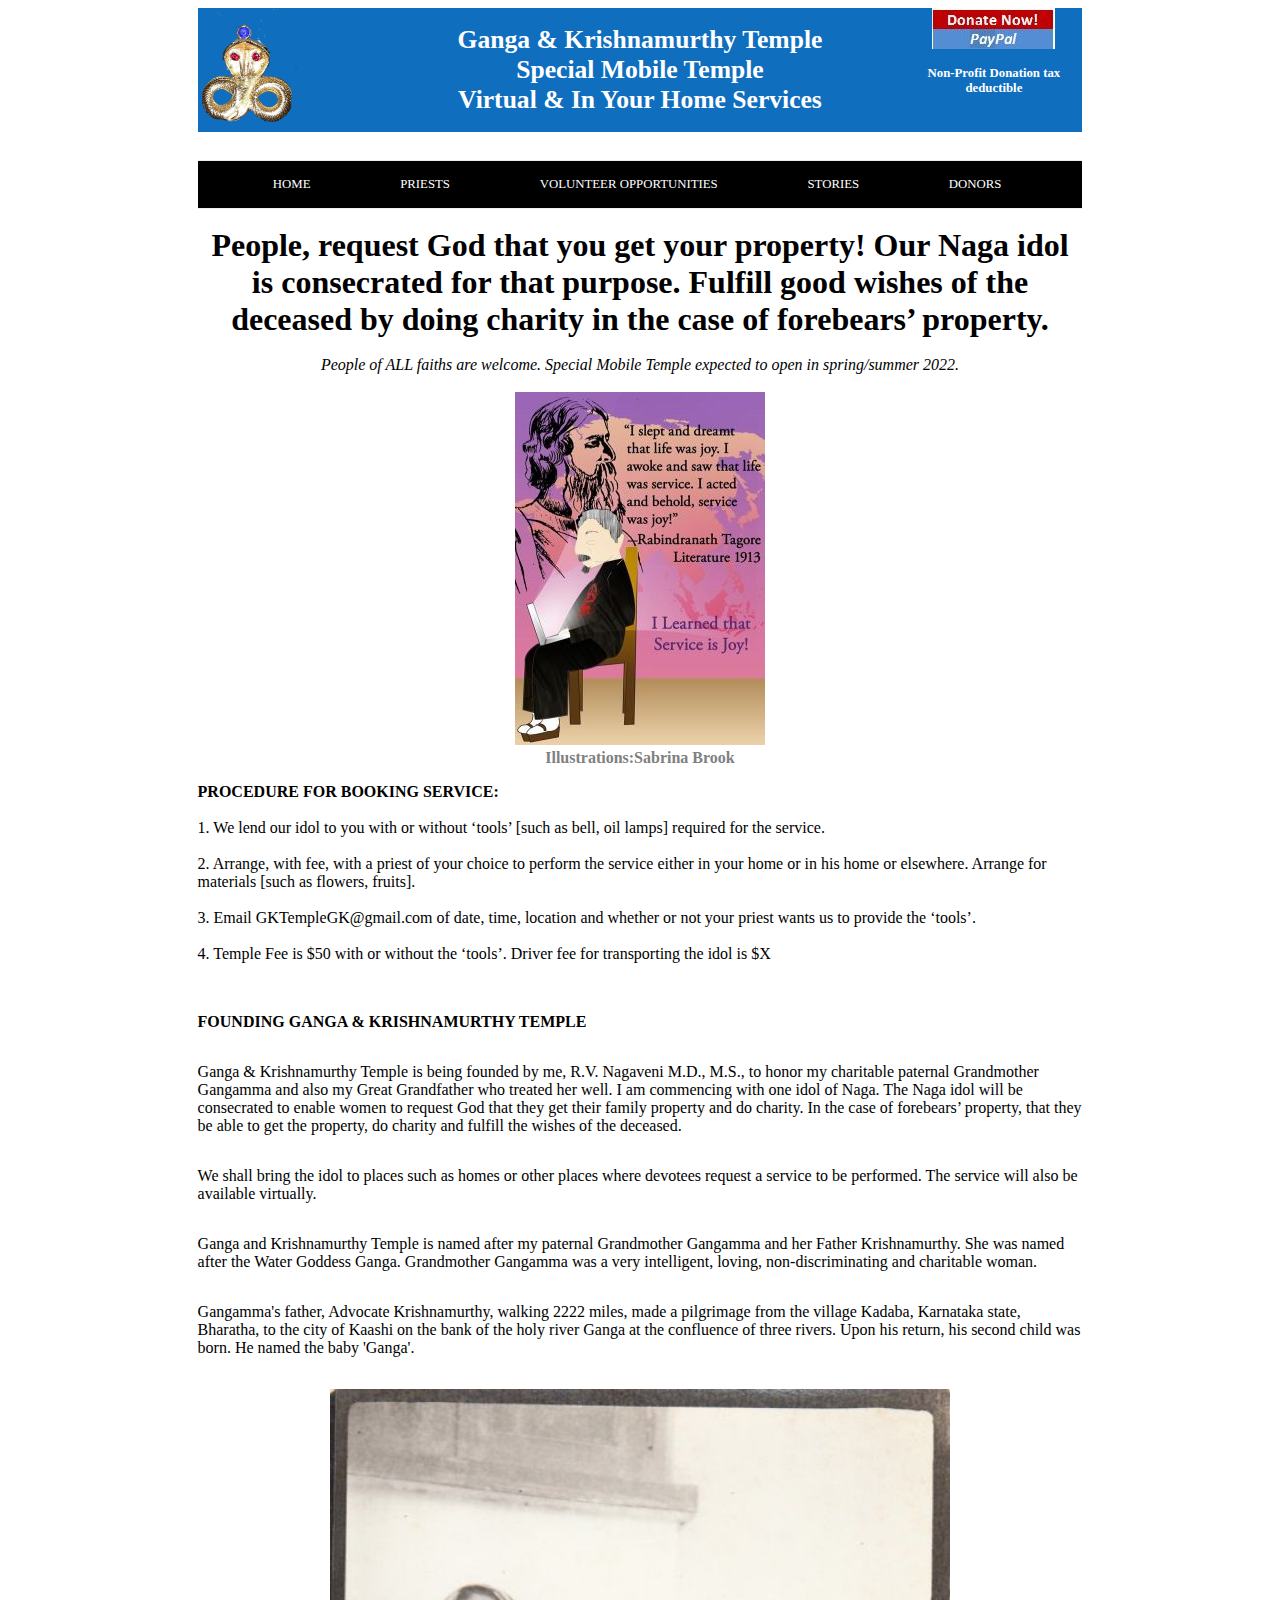
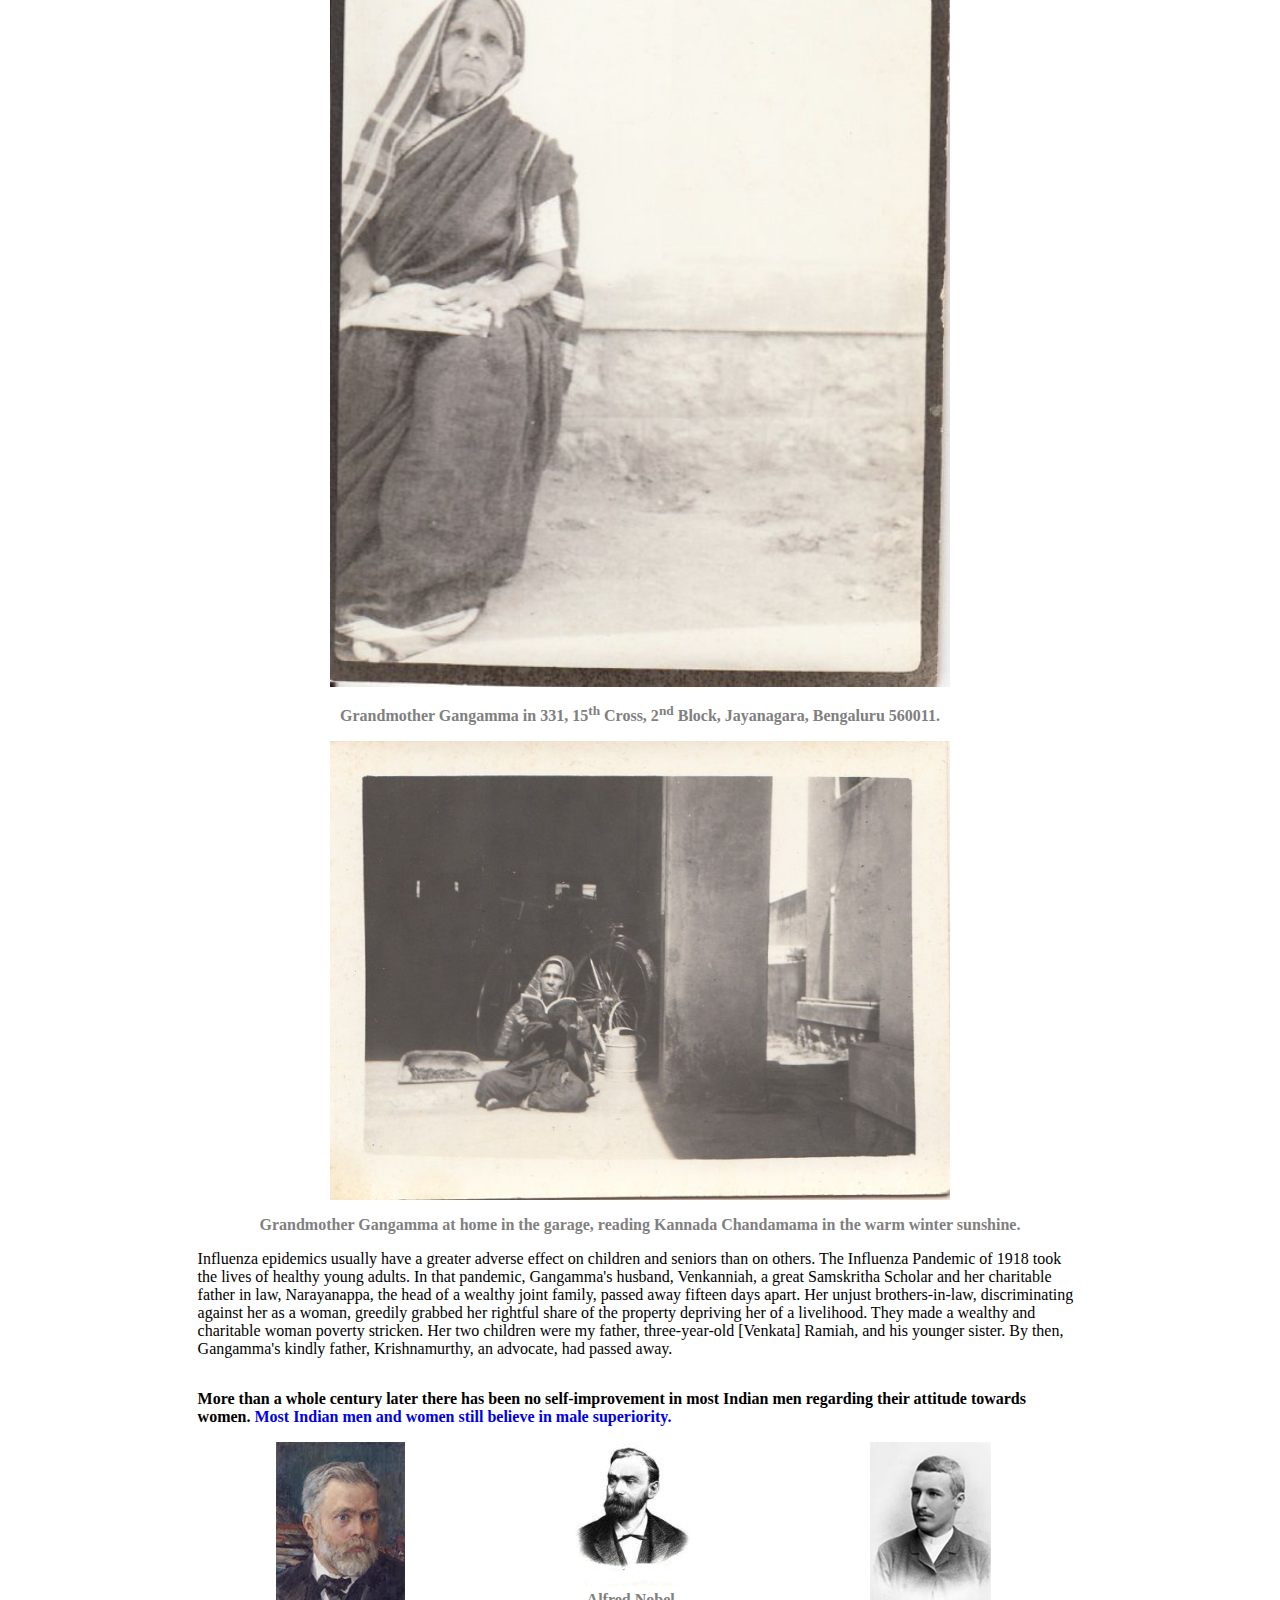
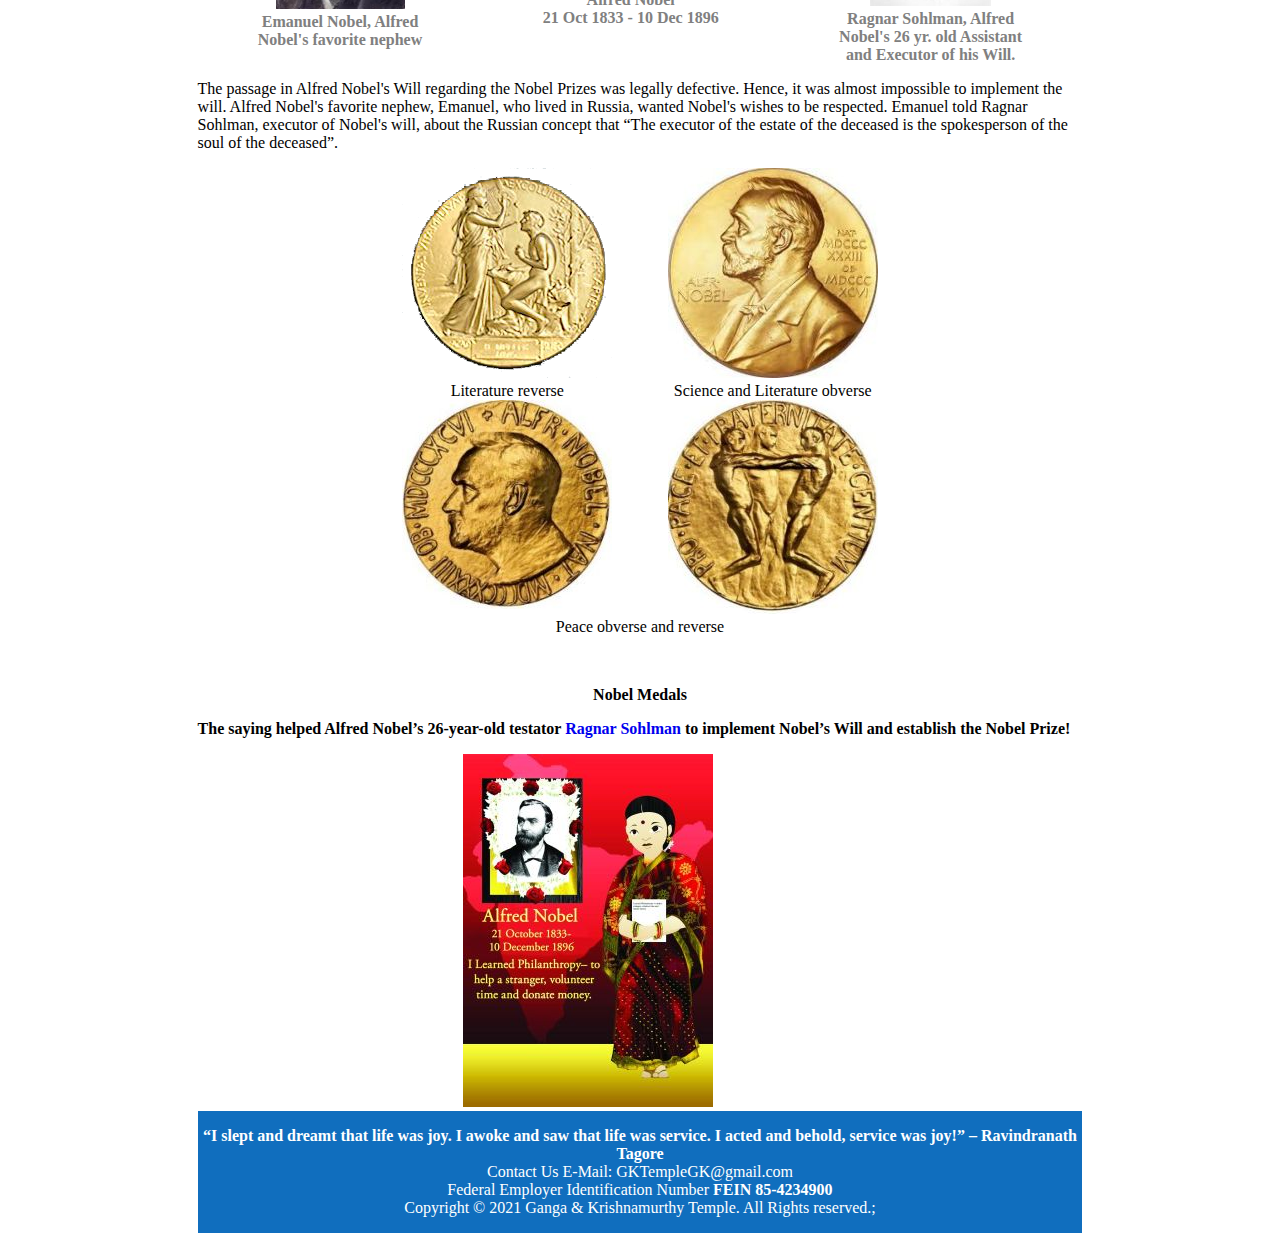
==== index.html @ 360fdb2c "first commit" ====
<?php
session_start();
include("connection.php")
include("functions.php")
$user_data= check_login($con);
?>

<!DOCTYPE html>
<html>

<head>
    <meta http-equiv="content-type" content="text/html; charset=UTF-8" />

    <link href="temple.css?v-1.4" rel="stylesheet" type="text/css">

    <title>Ganga & Krishnamurthy Temple</title>
    <style>
        textarea {
            vertical-align: top
        }

        .gray {
            color: rgb(128, 128, 128);
            font-weight: bold
        }

        .container a {
            text-decoration: none
        }
    </style>
</head>

<body>
    <header>
        <div style="flex:1"><img src="GKT Logo Nagappa Pendent-300.png" width="100"></div>
        <div style="flex:3;text-align:center">
            <h1>Ganga & Krishnamurthy Temple<br> Special Mobile Temple<br> Virtual & In Your Home Services</h1>
        </div>
        <div style="flex:1;text-align:center"><a href="https://www.paypal.com/donate?hosted_button_id=3CDS3PDWVNSJQ" target="_blank">
	  <img src="donate.jpg"></a>
            <p><b>Non-Profit Donation tax<br>
	  deductible</b></div>
	  
	 <!--<button class="btn Login">Login</button>-->
         <style>
		 <<!-- .btn{
			border: 2px solid black;
			height:30px;
			background-color: gray;
			padding: 14px 28px;
			font-size: 16px;
			
			font-weight: bold;
			cursor: pointer;-->
			
		 }</style>
    </header>
    <div class="container">

        <nav id="site-navigation" class="main-navigation" role="navigation">

            <ul class="nav-menu">

                <li><a href="index.html">Home</a></li>
                <li><a href="priests.html">Priests</a></li>
                <li><a href="volunteer.html">Volunteer Opportunities</a></li>
                <li><a href="stories.html">Stories</a></li>
                <li> <a href="donors.html">Donors</a></li>
				
            </ul>
        </nav><br>
        <h1 class="center">People, request God that you get your property! Our Naga idol is consecrated for that purpose. Fulfill good wishes of the deceased by doing charity in the case of forebears’ property.</h1><br>
        <p class="center"><em>People of ALL faiths are welcome. Special Mobile Temple expected to open in spring/summer 2022.</em><br><br>
            <div style="width:40%;margin:0 auto">
                <p class="center">
                    <img src="essay9-250.jpg">
            </div>
            <p class="center gray">Illustrations:Sabrina Brook</p>
            <!--<p><img src="callout.jpg" alt="callout" class="img-center">
                <p><b>Devotees, please fill form as much as possible and press submit.</b></p>

                <form action="temple.php" method="post">
                    <label for="legalname">Name, legal</label>
                    <input type="text" id="legalname" name="legalname" required><br>
                    <label for="email">Email address</label>
                    <input type="email" id="email" name="email"><br>
                    <label for="phone">Phone number</label>
                    <input type="text" id="phone" name="phone"><br>
                    <label for="address">Address, if in location of your choice such as your home where service is to be performed. If virtual, please write Virtual.</label>
                    <input type="text" id="address" name="address"><br>
                    <label for="date">Date you want service</label>
                    <input type="date" id="date" name="date"><br>
                    <label for="name">Name of Pooja or Abhisheka or Homa</label>
                    <select name="name" id="name">
		<option>Pooja</option>
		<option>Abhisheka</option>
		<option>Homa</option>
	</select><br>



                    <label for="gothra">Gothra [Lineage]</label>
                    <input type="text" id="gothre" name="gothre"><br>
                    <label for="star">Nakshathra [Star] </label>
                    <select name="star" id="star">
		<option>Ashwini</option>
		<option>Bharani</option>
		<option>Krithika</option>
		<option>Rohini</option>
		<option>Mrigashirsha</option>
		<option>Arudra</option>
		<option>Punarvasu</option>
		<option>Pushyami</option>
		<option>Ashlesha</option>
		<option>Makha</option>
		<option>Purva Phalguni</option>
		<option>Uttara Phalguni</option>
		<option>Hasta</option>
		<option>Chitra</option>
		<option>Swathi</option>
		<option>Vishaka</option>
		<option>Anuradha</option>
		<option>Jyeshta</option>
		<option>Moola</option>
		<option>Purvashada</option>
		<option>Uttarashada</option>
		<option>Sravana</option>
		<option>Dhanishta</option>
		<option>Shatabhisha</option>
		<option>Purvabhadra</option>
		<option>Uttarabhadra</option>
		<option>Revathi</option>
	</select><br>

                    <label for="zodiac" name="zodiac">Raashi [Zodiac sign]<br>
	<b>English&nbsp;&nbsp;&nbsp;Samskrutha&nbsp;&nbsp;&nbsp;Transliteration</b></label><br>
                    <select name="zodiac" id="zodiac">
		<option>Aries&nbsp;&nbsp;&nbsp;&nbsp;&nbsp;&nbsp;&nbsp;&nbsp;&nbsp;मेष&nbsp;&nbsp;&nbsp;&nbsp;&nbsp;&nbsp;Meṣha</option>
		<option>Taurus&nbsp;&nbsp;&nbsp;&nbsp;&nbsp;&nbsp;&nbsp;&nbsp;&nbsp;वृषभ:&nbsp;&nbsp;&nbsp;&nbsp;&nbsp;&nbsp;Vṛṣabhaḥ</option>
		<option>Gemini&nbsp;&nbsp;&nbsp;&nbsp;&nbsp;&nbsp;मिथुन:&nbsp;&nbsp;&nbsp;&nbsp;&nbsp;&nbsp;Mithunaḥ</option>
		<option>Cancer&nbsp;&nbsp;&nbsp;&nbsp;&nbsp;&nbsp;कर्क:&nbsp;&nbsp;&nbsp;&nbsp;&nbsp;&nbsp;Karkaḥ</option>
		<option>Leo&nbsp;&nbsp;&nbsp;&nbsp;&nbsp;&nbsp;&nbsp;&nbsp;&nbsp;सिंह:&nbsp;&nbsp;&nbsp;&nbsp;&nbsp;&nbsp;Siṁhaḥ</option>
		<option>Virgo&nbsp;&nbsp;&nbsp;&nbsp;&nbsp;&nbsp;&nbsp;&nbsp;&nbsp;कन्या&nbsp;&nbsp;&nbsp;&nbsp;&nbsp;&nbsp;Kanyā</option>
		<option>Libra&nbsp;&nbsp;&nbsp;&nbsp;&nbsp;&nbsp;&nbsp;&nbsp;&nbsp;तुला&nbsp;&nbsp;&nbsp;&nbsp;&nbsp;&nbsp;Tulā</option>
		<option>Scorpio&nbsp;&nbsp;&nbsp;&nbsp;&nbsp;&nbsp;&nbsp;&nbsp;&nbsp;कन्या&nbsp;&nbsp;&nbsp;&nbsp;&nbsp;&nbsp;Vṛścikaḥ</option>
		<option>Saggitarius&nbsp;&nbsp;&nbsp;&nbsp;&nbsp;&nbsp;धनु:&nbsp;&nbsp;&nbsp;&nbsp;&nbsp;&nbsp;Dhanuḥ</option>
		<option>Capricorn&nbsp;&nbsp;&nbsp;&nbsp;&nbsp;&nbsp;मकर:&nbsp;&nbsp;&nbsp;&nbsp;&nbsp;&nbsp;Makaraḥ</option>
		<option>Aquarius&nbsp;&nbsp;&nbsp;&nbsp;&nbsp;&nbsp;कुम्भ:&nbsp;&nbsp;&nbsp;&nbsp;&nbsp;&nbsp;Kumbhaḥ</option>
		<option>Pisces&nbsp;&nbsp;&nbsp;&nbsp;&nbsp;&nbsp;&nbsp;&nbsp;&nbsp;मीन:&nbsp;&nbsp;&nbsp;&nbsp;&nbsp;&nbsp;Mīnaḥ</option>
	</select><br>

                    <label for="namewanted">Name as you want in service</label>
                    <input type="text" id="namewanted" name="namewanted"><br>
                    <label for="comment">Comments</label>
                    <textarea id="comment" name="comment" rows="4" cols="100">
	</textarea><br>
                    <input type="submit" value="submit">
                </form>-->
				<p><b>PROCEDURE FOR BOOKING SERVICE: </b><br><br>
				1.	We lend our idol to you with or without ‘tools’ [such as bell, oil lamps] required for the service.<br><br>
				2.	Arrange, with fee, with a priest of your choice to perform the service either in your home or in his home or elsewhere. Arrange for <t><t>materials [such as flowers, fruits].</t></t><br><br>
				3.	Email GKTempleGK@gmail.com of date, time, location and whether or not your priest wants us to provide the ‘tools’. <br><br>
				4.	Temple Fee is $50 with or without the ‘tools’. Driver fee for transporting the idol is $X <br><br></p>
				<p><b>FOUNDING GANGA & KRISHNAMURTHY TEMPLE</b><br>
				<p>Ganga & Krishnamurthy Temple is being founded by me, R.V. Nagaveni M.D., M.S., to honor my charitable paternal Grandmother Gangamma and also my Great Grandfather who treated her well. I am commencing with one idol of Naga. The Naga idol
                    will be consecrated to enable women to request God that they get their family property and do charity. In the case of forebears’ property, that they be able to get the property, do charity and fulfill the wishes of the deceased.
                    <p>We shall bring the idol to places such as homes or other places where devotees request a service to be performed. The service will also be available virtually.
                          <p>Ganga and Krishnamurthy Temple is named after my paternal Grandmother Gangamma and her Father Krishnamurthy. She was named after the Water Goddess Ganga. Grandmother Gangamma was a very intelligent, loving, non-discriminating
                                    and charitable woman.
                                    <p>Gangamma's father, Advocate Krishnamurthy, walking 2222 miles, made a pilgrimage from the village Kadaba, Karnataka state, Bharatha, to the city of Kaashi on the bank of the holy river Ganga at the confluence of three
                                        rivers. Upon his return, his second child was born. He named the baby 'Ganga'.
                                        <p><img src="grandmother.jpg" class="img-center">
                                            <p class="center gray">Grandmother Gangamma in 331, 15<sup>th</sup> Cross, 2<sup>nd</sup> Block, Jayanagara, Bengaluru 560011.
                                                <p><img src="grandmothersitting.jpg" class="img-center">
                                                    <p class="center gray">Grandmother Gangamma at home in the garage, reading Kannada Chandamama in the warm winter sunshine.</p>
                                                    <p>Influenza epidemics usually have a greater adverse effect on children and seniors than on others. The Influenza Pandemic of 1918 took the lives of healthy young adults. In that pandemic, Gangamma's husband,
                                                        Venkanniah, a great Samskritha Scholar and her charitable father in law, Narayanappa, the head of a wealthy joint family, passed away fifteen days apart. Her unjust brothers-in-law, discriminating
                                                        against her as a woman, greedily grabbed her rightful share of the property depriving her of a livelihood. They made a wealthy and charitable woman poverty stricken. Her two children were my father,
                                                        three-year-old [Venkata] Ramiah, and his younger sister. By then, Gangamma's kindly father, Krishnamurthy, an advocate, had passed away.
                                                        <p><b>More than a whole century later there has been no self-improvement in most Indian men regarding their attitude towards women. <a href="#">Most Indian men and women still believe in male superiority.</a> </b>
                                                            <div class="flex">
                                                                <div class="center gray"><img src="emanualnobel.jpg"><br><b>Emanuel Nobel, Alfred<br>Nobel's favorite nephew</b></div>
                                                                <div class="center gray"><img src="alfred1.jpg"><br>
                                                                    <b>Alfred Nobel<br> 
21 Oct 1833 - 10 Dec 1896</b></div>
                                                                <div class="center gray"><img src="sohlman.jpg"><br><b>Ragnar Sohlman, Alfred<br>Nobel's 26 yr. old Assistant<br> and Executor of his Will.</b>
                                                                </div>
                                                            </div>
                                                            <p>The passage in Alfred Nobel's Will regarding the Nobel Prizes was legally defective. Hence, it was almost impossible to implement the will. Alfred Nobel's favorite nephew, Emanuel, who lived
                                                                in Russia, wanted Nobel's wishes to be respected. Emanuel told Ragnar Sohlman, executor of Nobel's will, about the Russian concept that “The executor of the estate of the deceased is the
                                                                spokesperson of the soul of the deceased”.
                                                                <div class="flex" style="justify-content:center;width:60%;margin:0 auto">
                                                                    <div class="center" style="flex:1"><img src="emblem1.png"><br>Literature reverse </div>
                                                                    <div class="center" style="flex:1"><img src="emblem2.jpg"><br>Science and Literature obverse </div>
                                                                </div>
                                                                <div class="flex" style="justify-content:center;width:60%;margin:0 auto">
                                                                    <div class="center" style="flex:1"><img src="emblem3.jpg"></div>
                                                                    <div class="center" style="flex:1"><img src="emblem4.jpg"></div>
                                                                </div>
                                                                <p class="center">Peace obverse and reverse</p>
                                                                <p>&nbsp;</p>
                                                                <p class="center"><b>Nobel Medals</b>
                                                                    <p><b>The saying helped Alfred Nobel’s 26-year-old testator <a href="emanual.html">Ragnar Sohlman</a> to implement Nobel’s Will and establish the Nobel Prize!</b></p>
																	<div style="width:40%;margin:0 auto">
																	<img src="essay12-250.jpg">
																	</div>

                                                                    <footer>
                                                                        <p><b>“I slept and dreamt that life was joy. I awoke and saw that life was service. I acted and behold, service was joy!” – Ravindranath Tagore</b><br> Contact Us E-Mail: GKTempleGK@gmail.com<br> Federal Employer Identification Number <b>FEIN 85-4234900</b><br> Copyright © 2021 Ganga & Krishnamurthy
                                                                            Temple. All Rights reserved.;
    </div>
    </footer>
    </div>
</body>

</html>
---- temple.css ----
/* Feb 5, 2021 */

header {
    display: flex;
    /*display flex */
    justify-content: space-between;
    background: rgb(16, 110, 190);
    color: white;
    width: 70%;
    margin: 0 auto;
}

header h1 {
    /*color: rgb(0,0,254);*/
    color: #fff;
    font-size: 2vw;
}

header p {
    /*color: rgb(0,0,254);*/
    color: #fff;
    font-size: 1vw;
}

nav {
    text-align: center
}

footer p {
    color: #fff
}

footer {
    text-align: center;
    background: rgb(16, 110, 190);
}

.container {
    width: 70%;
    margin: 0 auto;
    display: flex;
    flex-direction: column
}

.img-center {
    width: 70%;
    margin: 0 auto;
    display: block;
}

.center {
    margin: 0 auto;
    display: block;
    text-align: center
}

.flex {
    display: flex;
    justify-content: center
}

.flex-column {
    display: flex;
    flex-direction: column
}

.kannada {
    color: rgb(0, 176, 240)
}

.drop_menu {
    background: #000;
    padding: 0;
    margin: 0;
    list-style-type: none;
    height: 50px;
}

.main-navigation ul.nav-menu,
.main-navigation div.nav-menu>ul {
    border-bottom: 1px solid #ededed;
    border-top: 1px solid #ededed;
    display: inline-block !important;
    text-align: center;
    width: 100%;
    /*background;black !important;
		color:white !important;*/
}

.main-navigation ul {
    margin: 0;
    text-indent: 0;
    /*background:black;*/
}

.main-navigation li a,
.main-navigation li {
    display: inline-block;
    text-decoration: none;
    font-size: 1vw;
}

.main-navigation li a {
    border-bottom: 0;
    color: #6a6a6a;
    /*color:white;*/
    line-height: 3.692307692;
    text-transform: uppercase;
    white-space: nowrap;
}

.main-navigation li a:hover {
    color: #000;
    color: #6a6a6s;
}

.main-navigation li {
    margin: 0 40px 0 0;
    margin: 0 2.857142857rem 0 0;
    position: relative;
}

.main-navigation li ul {
    display: none;
    margin: 0;
    padding: 0;
    position: absolute;
    top: 100%;
    z-index: 1;
}

.main-navigation li ul ul {
    top: 0;
    left: 100%;
}

.main-navigation ul li:hover>ul {
    border-left: 0;
    display: block;
}

.main-navigation li ul li a {
    background: #efefef;
    border-bottom: 1px solid #ededed;
    display: block;
    font-size: 11px;
    font-size: 0.785714286rem;
    line-height: 2.181818182;
    padding: 8px 10px;
    padding: 0.571428571rem 0.714285714rem;
    width: 180px;
    width: 12.85714286rem;
    white-space: normal;
}

.main-navigation li ul li a:hover {
    background: #e3e3e3;
    color: #444;
}

.main-navigation .current-menu-item>a,
.main-navigation .current-menu-ancestor>a,
.main-navigation .current_page_item>a,
.main-navigation .current_page_ancestor>a {
    color: #636363;
    font-weight: bold;
}

.menu-toggle {
    display: none;
}

.main-navigation {
    margin-top: 24px;
    margin-top: 1.714285714rem;
    text-align: center;
}

.main-navigation li {
    /*margin-top: 24px;*/
    /*margin-top: 1.714285714rem;*/
    font-size: 12px;
    font-size: 0.857142857rem;
    line-height: 1.42857143;
}

.main-navigation a {
    /*color: #5e5e5e;*/
    color: green;
    margin-left: 40px;
}

.main-navigation a:hover {
    color: #21759b;
}

.nav-menu {
    background: black;
    padding: 0px
}

.nav-menu li a {
    color: white;
    font-size: 1vw;
}

.nav-menu li ul li a {
    color: black
}

@media screen and (max-width:1000px) {
    .main-navigation li a,
    .main-navigation li {
        display: inline-block;
        text-decoration: none;
        font-size: .75vw;
    }
}
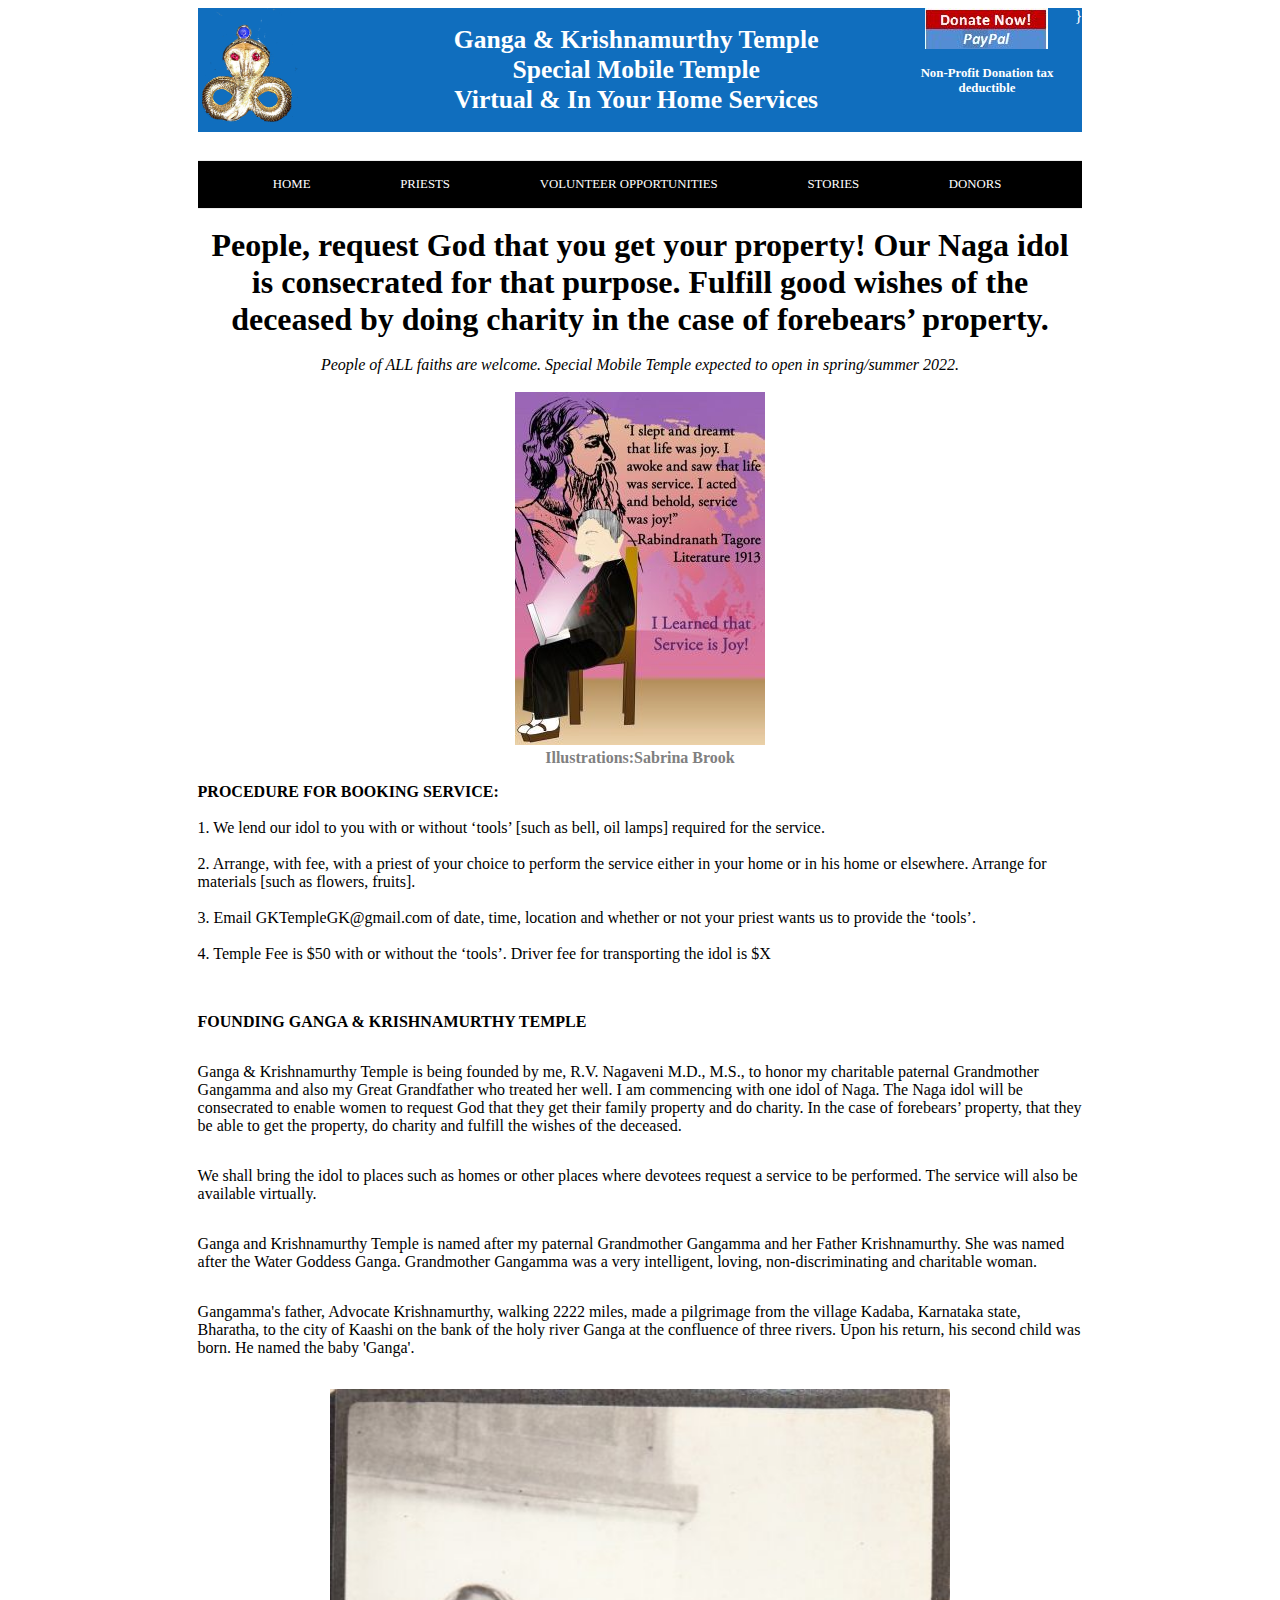
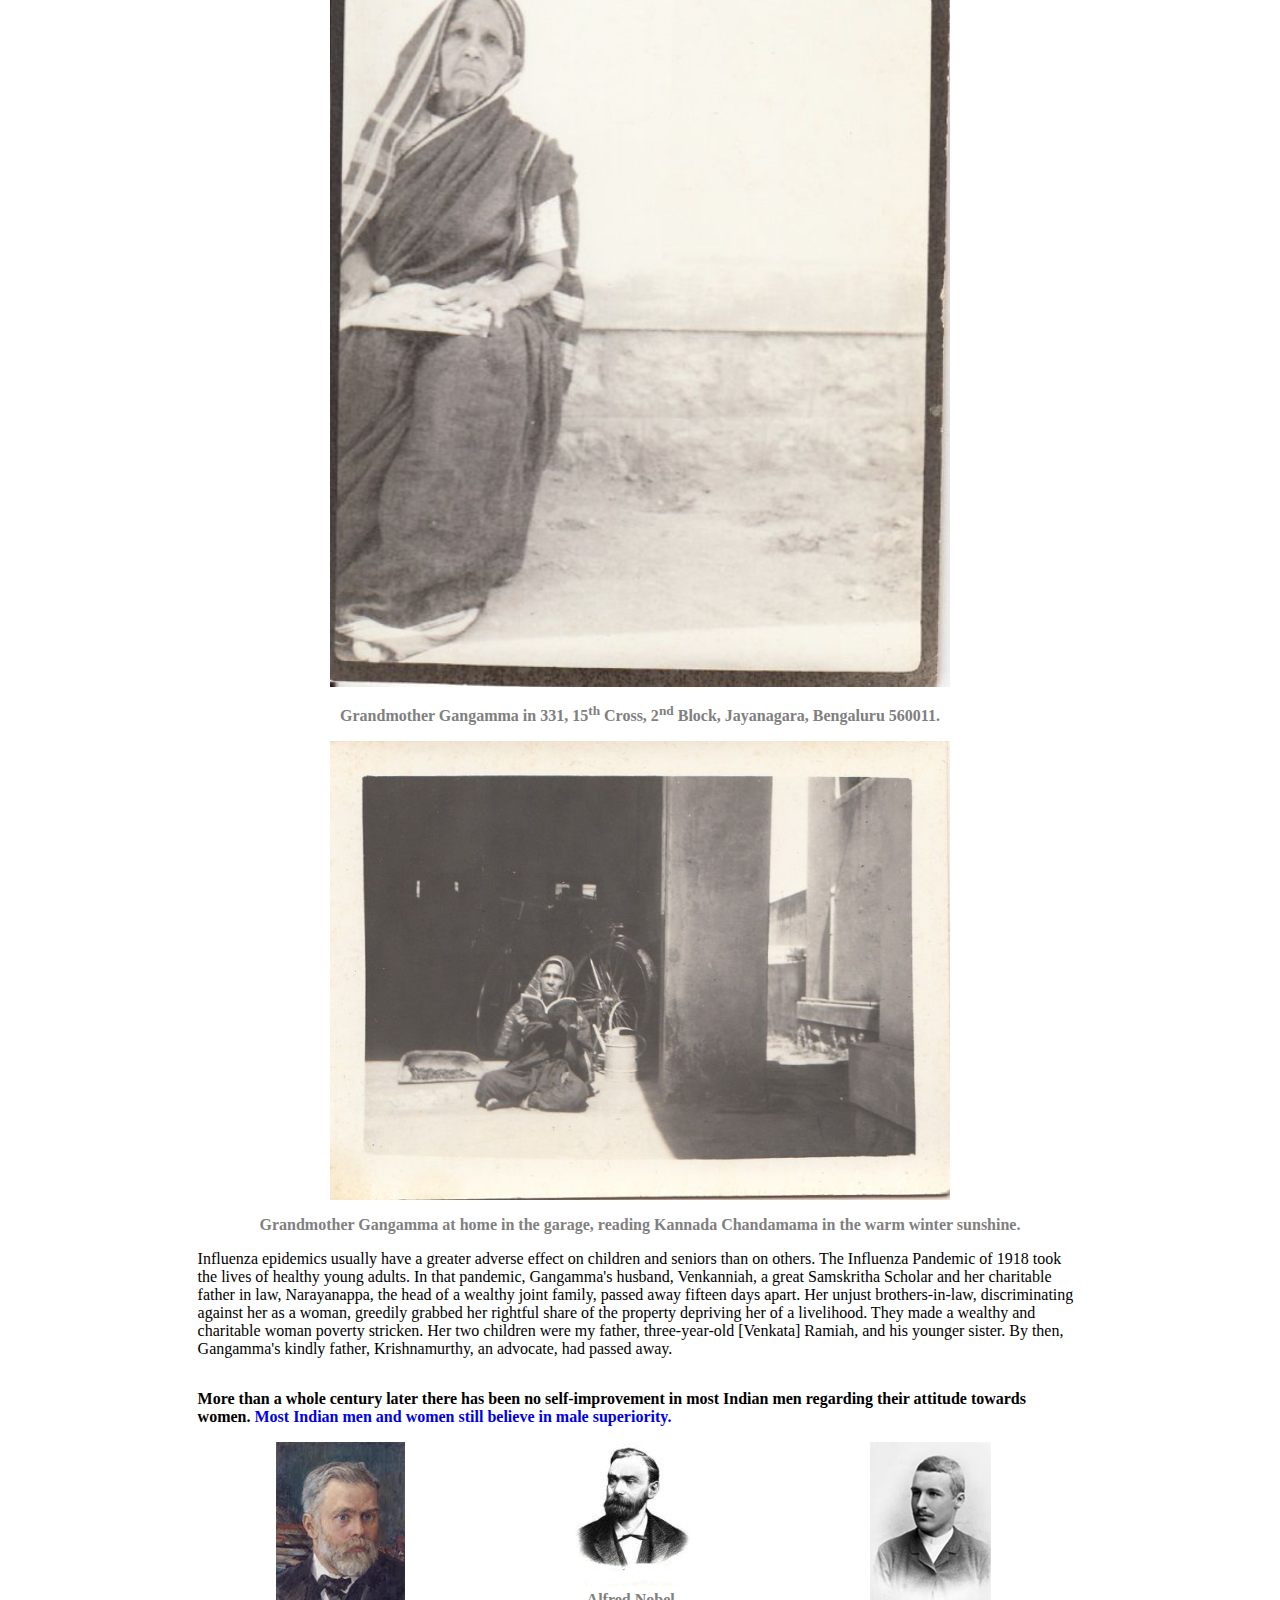
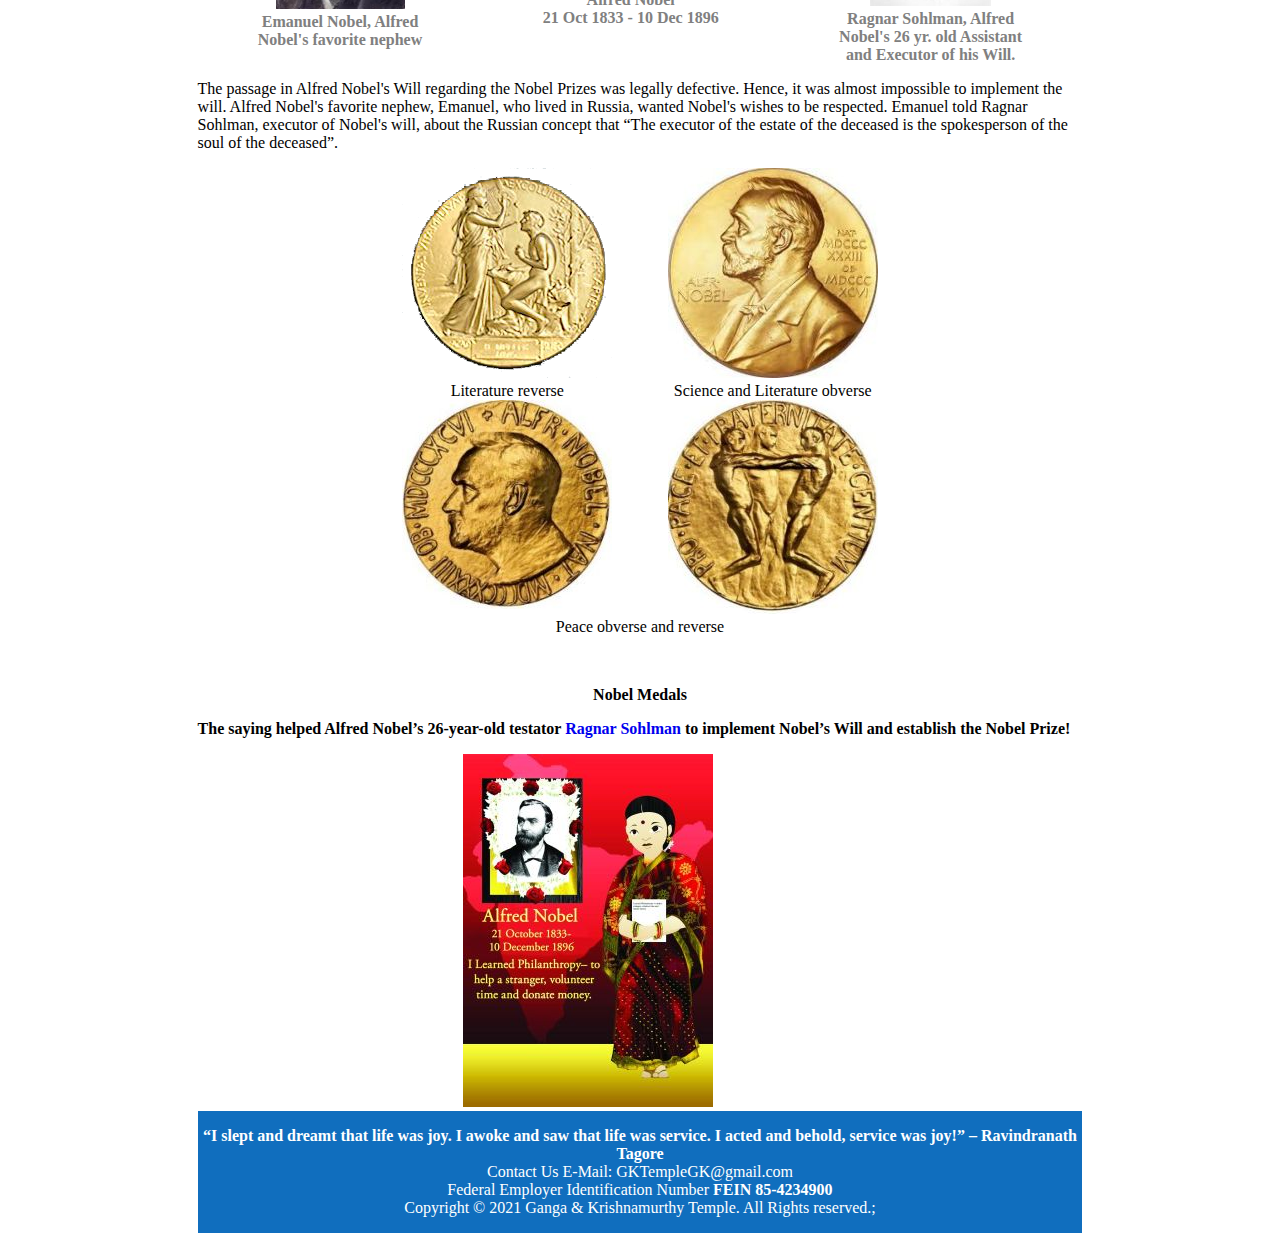
==== commit 60391902: "commit to modify links" ====
--- a/index.html
+++ b/index.html
@@ -1,10 +1,3 @@
-<?php
-session_start();
-include("connection.php")
-include("functions.php")
-$user_data= check_login($con);
-?>
-
 <!DOCTYPE html>
 <html>
 
@@ -41,18 +34,9 @@
             <p><b>Non-Profit Donation tax<br>
 	  deductible</b></div>
 	  
-	 <!--<button class="btn Login">Login</button>-->
-         <style>
-		 <<!-- .btn{
-			border: 2px solid black;
-			height:30px;
-			background-color: gray;
-			padding: 14px 28px;
-			font-size: 16px;
-			
-			font-weight: bold;
-			cursor: pointer;-->
-			
+	 
+
+		 
 		 }</style>
     </header>
     <div class="container">
@@ -76,86 +60,7 @@
                     <img src="essay9-250.jpg">
             </div>
             <p class="center gray">Illustrations:Sabrina Brook</p>
-            <!--<p><img src="callout.jpg" alt="callout" class="img-center">
-                <p><b>Devotees, please fill form as much as possible and press submit.</b></p>
-
-                <form action="temple.php" method="post">
-                    <label for="legalname">Name, legal</label>
-                    <input type="text" id="legalname" name="legalname" required><br>
-                    <label for="email">Email address</label>
-                    <input type="email" id="email" name="email"><br>
-                    <label for="phone">Phone number</label>
-                    <input type="text" id="phone" name="phone"><br>
-                    <label for="address">Address, if in location of your choice such as your home where service is to be performed. If virtual, please write Virtual.</label>
-                    <input type="text" id="address" name="address"><br>
-                    <label for="date">Date you want service</label>
-                    <input type="date" id="date" name="date"><br>
-                    <label for="name">Name of Pooja or Abhisheka or Homa</label>
-                    <select name="name" id="name">
-		<option>Pooja</option>
-		<option>Abhisheka</option>
-		<option>Homa</option>
-	</select><br>
-
-
-
-                    <label for="gothra">Gothra [Lineage]</label>
-                    <input type="text" id="gothre" name="gothre"><br>
-                    <label for="star">Nakshathra [Star] </label>
-                    <select name="star" id="star">
-		<option>Ashwini</option>
-		<option>Bharani</option>
-		<option>Krithika</option>
-		<option>Rohini</option>
-		<option>Mrigashirsha</option>
-		<option>Arudra</option>
-		<option>Punarvasu</option>
-		<option>Pushyami</option>
-		<option>Ashlesha</option>
-		<option>Makha</option>
-		<option>Purva Phalguni</option>
-		<option>Uttara Phalguni</option>
-		<option>Hasta</option>
-		<option>Chitra</option>
-		<option>Swathi</option>
-		<option>Vishaka</option>
-		<option>Anuradha</option>
-		<option>Jyeshta</option>
-		<option>Moola</option>
-		<option>Purvashada</option>
-		<option>Uttarashada</option>
-		<option>Sravana</option>
-		<option>Dhanishta</option>
-		<option>Shatabhisha</option>
-		<option>Purvabhadra</option>
-		<option>Uttarabhadra</option>
-		<option>Revathi</option>
-	</select><br>
-
-                    <label for="zodiac" name="zodiac">Raashi [Zodiac sign]<br>
-	<b>English&nbsp;&nbsp;&nbsp;Samskrutha&nbsp;&nbsp;&nbsp;Transliteration</b></label><br>
-                    <select name="zodiac" id="zodiac">
-		<option>Aries&nbsp;&nbsp;&nbsp;&nbsp;&nbsp;&nbsp;&nbsp;&nbsp;&nbsp;मेष&nbsp;&nbsp;&nbsp;&nbsp;&nbsp;&nbsp;Meṣha</option>
-		<option>Taurus&nbsp;&nbsp;&nbsp;&nbsp;&nbsp;&nbsp;&nbsp;&nbsp;&nbsp;वृषभ:&nbsp;&nbsp;&nbsp;&nbsp;&nbsp;&nbsp;Vṛṣabhaḥ</option>
-		<option>Gemini&nbsp;&nbsp;&nbsp;&nbsp;&nbsp;&nbsp;मिथुन:&nbsp;&nbsp;&nbsp;&nbsp;&nbsp;&nbsp;Mithunaḥ</option>
-		<option>Cancer&nbsp;&nbsp;&nbsp;&nbsp;&nbsp;&nbsp;कर्क:&nbsp;&nbsp;&nbsp;&nbsp;&nbsp;&nbsp;Karkaḥ</option>
-		<option>Leo&nbsp;&nbsp;&nbsp;&nbsp;&nbsp;&nbsp;&nbsp;&nbsp;&nbsp;सिंह:&nbsp;&nbsp;&nbsp;&nbsp;&nbsp;&nbsp;Siṁhaḥ</option>
-		<option>Virgo&nbsp;&nbsp;&nbsp;&nbsp;&nbsp;&nbsp;&nbsp;&nbsp;&nbsp;कन्या&nbsp;&nbsp;&nbsp;&nbsp;&nbsp;&nbsp;Kanyā</option>
-		<option>Libra&nbsp;&nbsp;&nbsp;&nbsp;&nbsp;&nbsp;&nbsp;&nbsp;&nbsp;तुला&nbsp;&nbsp;&nbsp;&nbsp;&nbsp;&nbsp;Tulā</option>
-		<option>Scorpio&nbsp;&nbsp;&nbsp;&nbsp;&nbsp;&nbsp;&nbsp;&nbsp;&nbsp;कन्या&nbsp;&nbsp;&nbsp;&nbsp;&nbsp;&nbsp;Vṛścikaḥ</option>
-		<option>Saggitarius&nbsp;&nbsp;&nbsp;&nbsp;&nbsp;&nbsp;धनु:&nbsp;&nbsp;&nbsp;&nbsp;&nbsp;&nbsp;Dhanuḥ</option>
-		<option>Capricorn&nbsp;&nbsp;&nbsp;&nbsp;&nbsp;&nbsp;मकर:&nbsp;&nbsp;&nbsp;&nbsp;&nbsp;&nbsp;Makaraḥ</option>
-		<option>Aquarius&nbsp;&nbsp;&nbsp;&nbsp;&nbsp;&nbsp;कुम्भ:&nbsp;&nbsp;&nbsp;&nbsp;&nbsp;&nbsp;Kumbhaḥ</option>
-		<option>Pisces&nbsp;&nbsp;&nbsp;&nbsp;&nbsp;&nbsp;&nbsp;&nbsp;&nbsp;मीन:&nbsp;&nbsp;&nbsp;&nbsp;&nbsp;&nbsp;Mīnaḥ</option>
-	</select><br>
-
-                    <label for="namewanted">Name as you want in service</label>
-                    <input type="text" id="namewanted" name="namewanted"><br>
-                    <label for="comment">Comments</label>
-                    <textarea id="comment" name="comment" rows="4" cols="100">
-	</textarea><br>
-                    <input type="submit" value="submit">
-                </form>-->
+            
 				<p><b>PROCEDURE FOR BOOKING SERVICE: </b><br><br>
 				1.	We lend our idol to you with or without ‘tools’ [such as bell, oil lamps] required for the service.<br><br>
 				2.	Arrange, with fee, with a priest of your choice to perform the service either in your home or in his home or elsewhere. Arrange for <t><t>materials [such as flowers, fruits].</t></t><br><br>
@@ -177,7 +82,7 @@
                                                         Venkanniah, a great Samskritha Scholar and her charitable father in law, Narayanappa, the head of a wealthy joint family, passed away fifteen days apart. Her unjust brothers-in-law, discriminating
                                                         against her as a woman, greedily grabbed her rightful share of the property depriving her of a livelihood. They made a wealthy and charitable woman poverty stricken. Her two children were my father,
                                                         three-year-old [Venkata] Ramiah, and his younger sister. By then, Gangamma's kindly father, Krishnamurthy, an advocate, had passed away.
-                                                        <p><b>More than a whole century later there has been no self-improvement in most Indian men regarding their attitude towards women. <a href="#">Most Indian men and women still believe in male superiority.</a> </b>
+                                                        <p><b>More than a whole century later there has been no self-improvement in most Indian men regarding their attitude towards women. <a href="index.html">Most Indian men and women still believe in male superiority.</a> </b>
                                                             <div class="flex">
                                                                 <div class="center gray"><img src="emanualnobel.jpg"><br><b>Emanuel Nobel, Alfred<br>Nobel's favorite nephew</b></div>
                                                                 <div class="center gray"><img src="alfred1.jpg"><br>
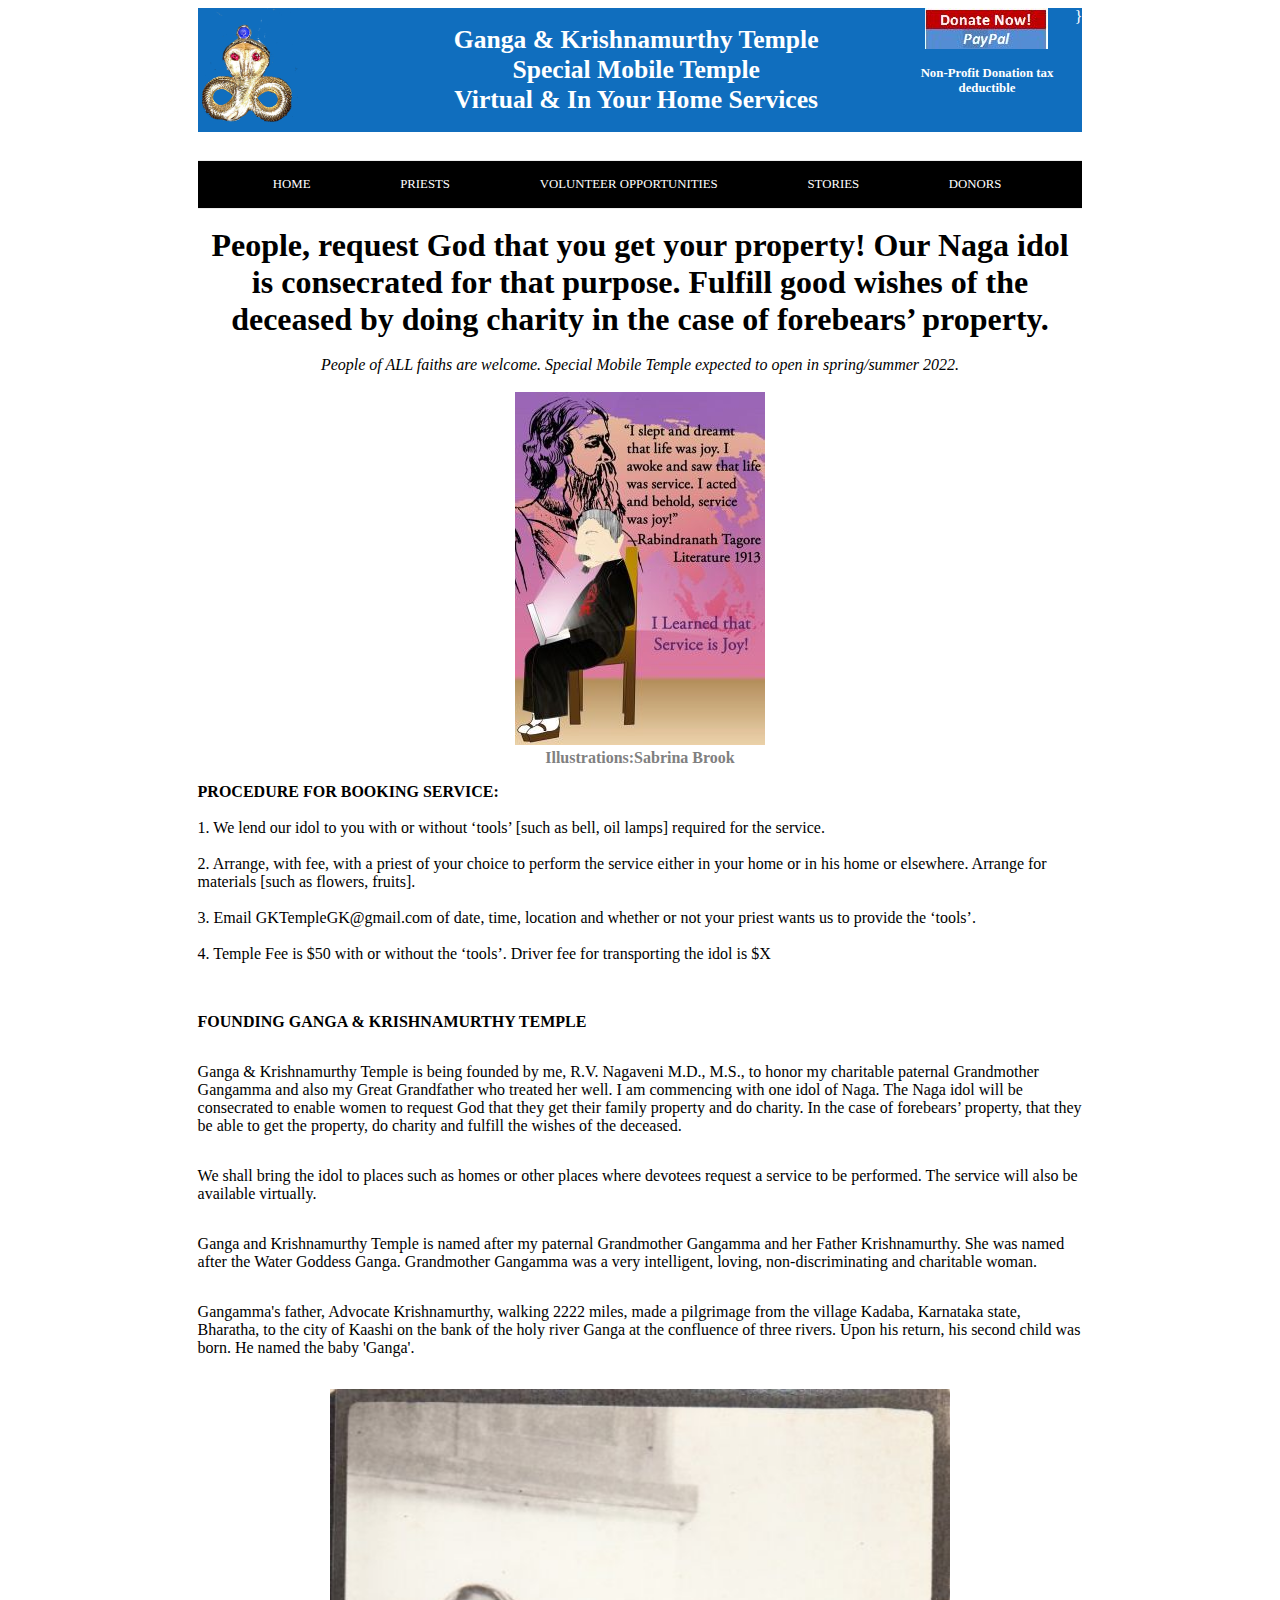
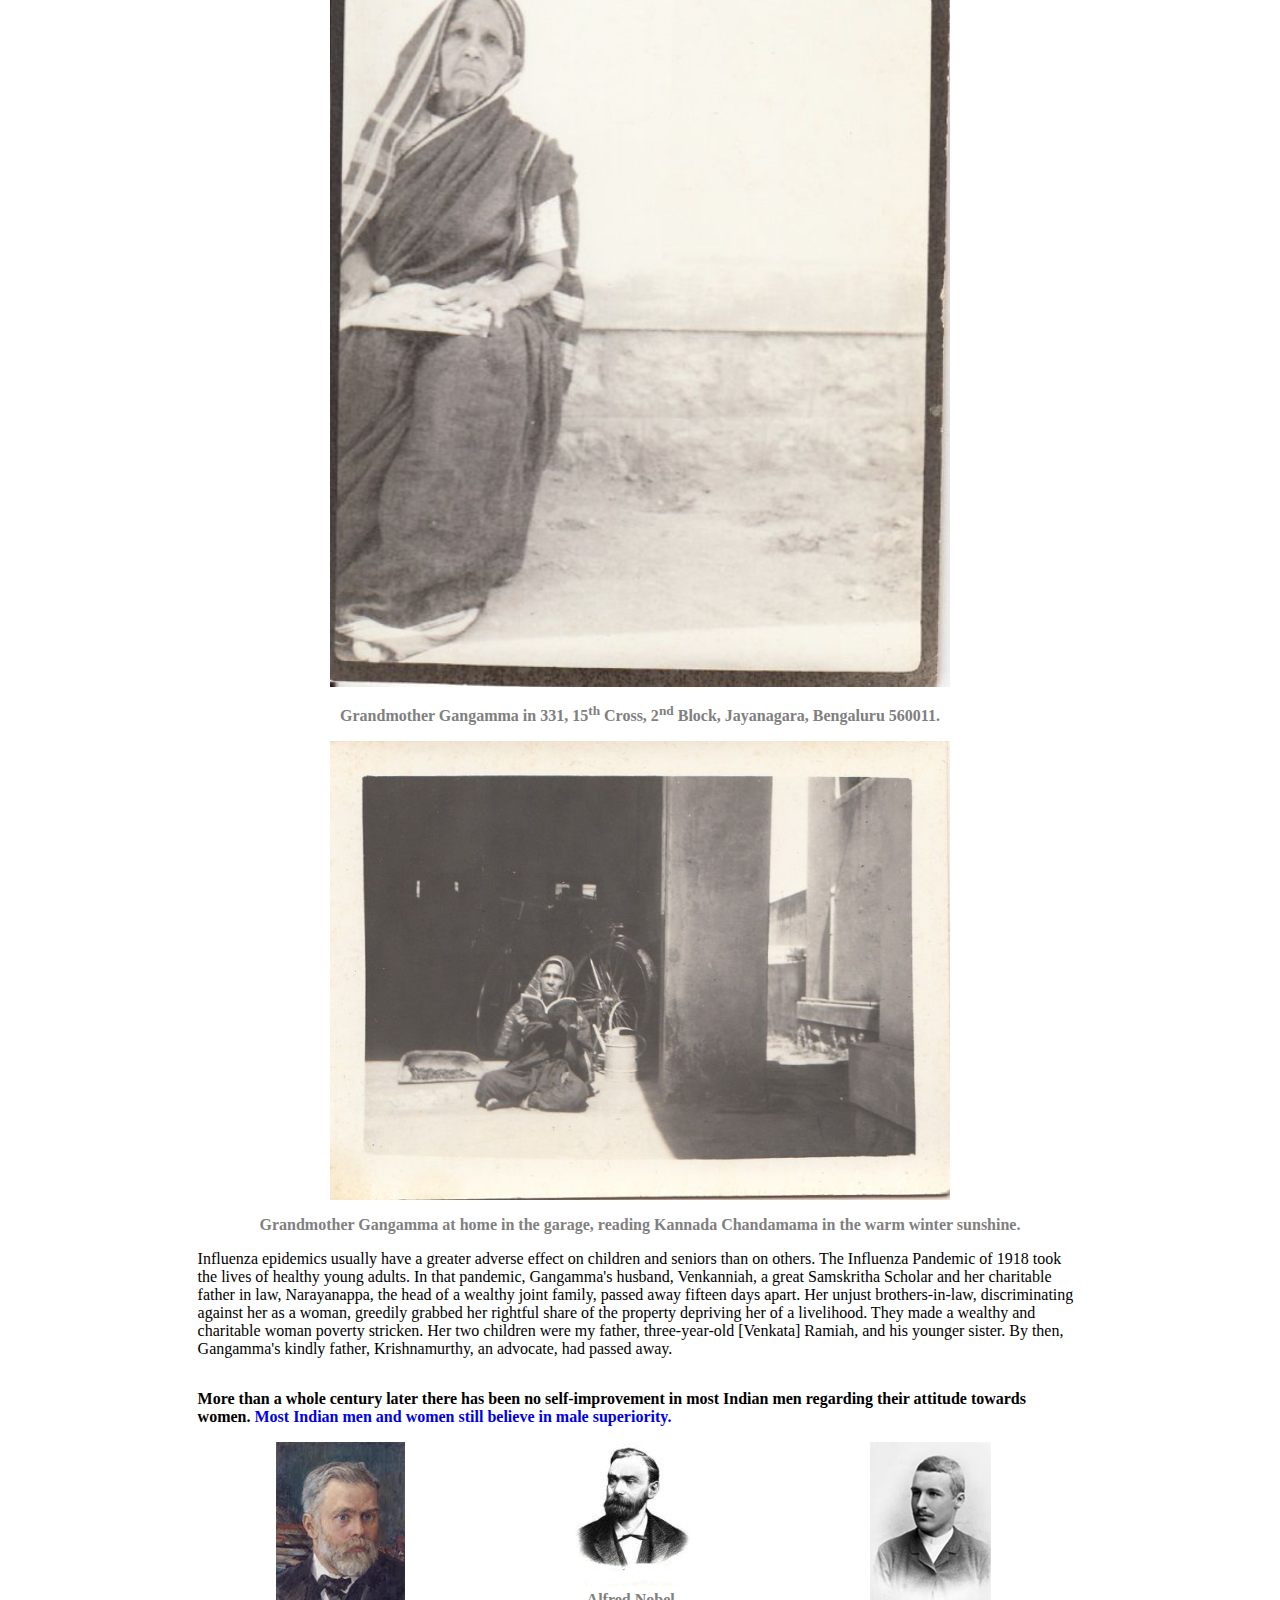
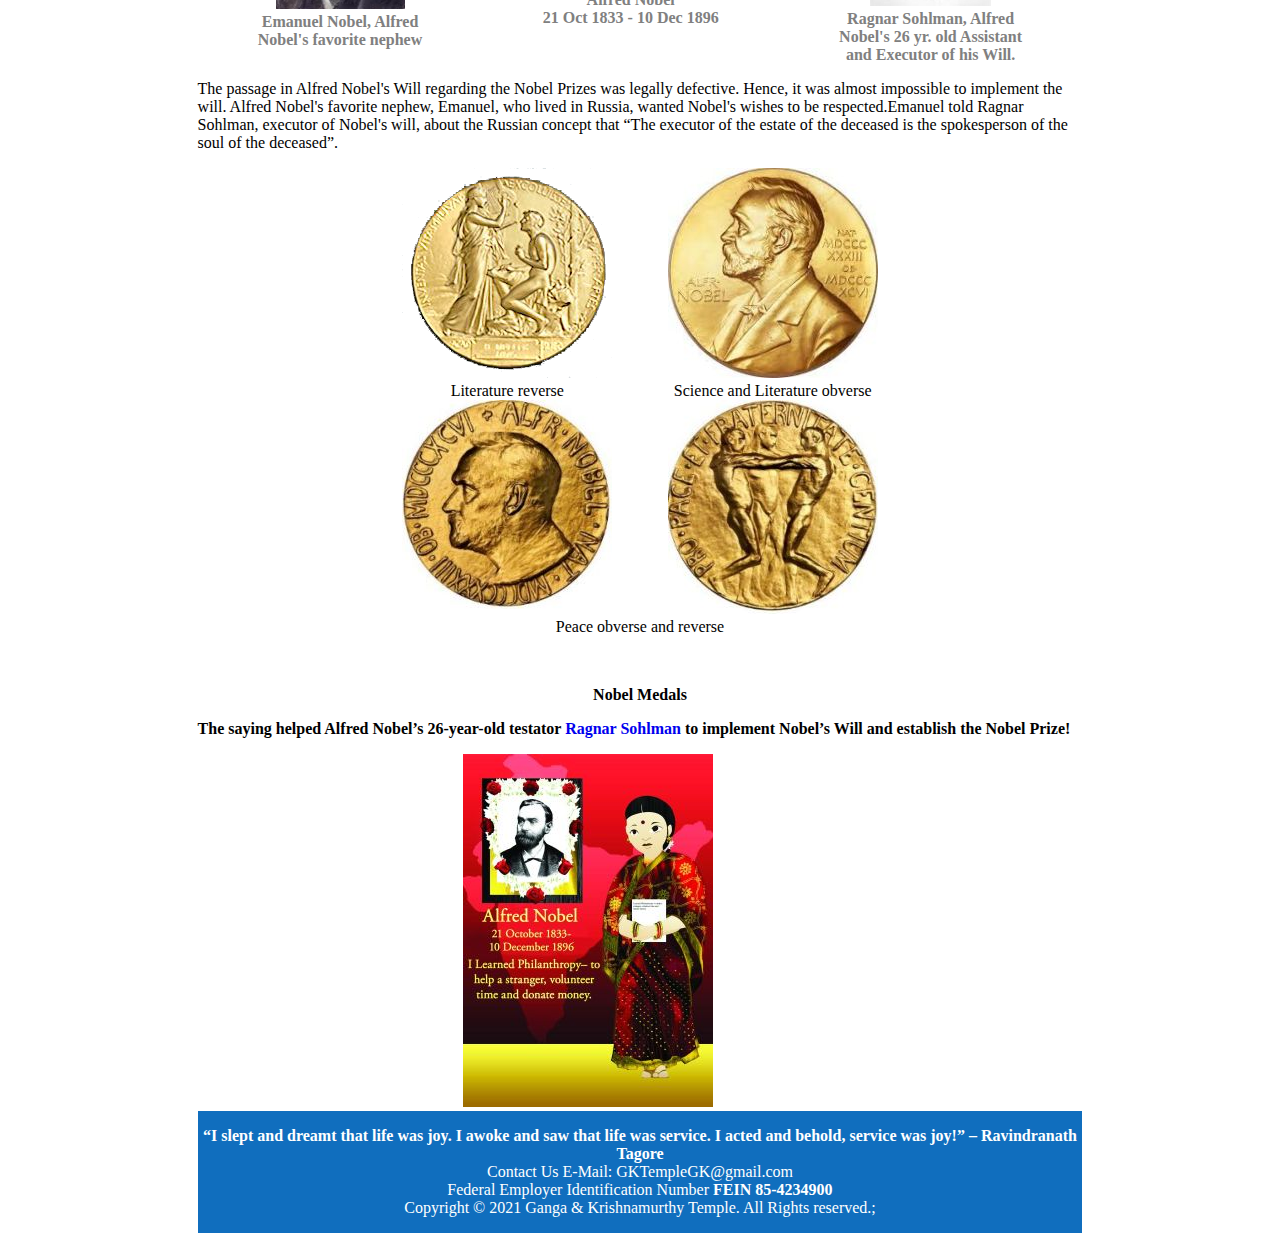
==== commit 821a780c: "second commit to modify links" ====
--- a/index.html
+++ b/index.html
@@ -92,7 +92,7 @@
                                                                 </div>
                                                             </div>
                                                             <p>The passage in Alfred Nobel's Will regarding the Nobel Prizes was legally defective. Hence, it was almost impossible to implement the will. Alfred Nobel's favorite nephew, Emanuel, who lived
-                                                                in Russia, wanted Nobel's wishes to be respected. Emanuel told Ragnar Sohlman, executor of Nobel's will, about the Russian concept that “The executor of the estate of the deceased is the
+                                                                in Russia, wanted Nobel's wishes to be respected.Emanuel told Ragnar Sohlman, executor of Nobel's will, about the Russian concept that “The executor of the estate of the deceased is the
                                                                 spokesperson of the soul of the deceased”.
                                                                 <div class="flex" style="justify-content:center;width:60%;margin:0 auto">
                                                                     <div class="center" style="flex:1"><img src="emblem1.png"><br>Literature reverse </div>
@@ -105,7 +105,7 @@
                                                                 <p class="center">Peace obverse and reverse</p>
                                                                 <p>&nbsp;</p>
                                                                 <p class="center"><b>Nobel Medals</b>
-                                                                    <p><b>The saying helped Alfred Nobel’s 26-year-old testator <a href="emanual.html">Ragnar Sohlman</a> to implement Nobel’s Will and establish the Nobel Prize!</b></p>
+                                                                    <p><b>The saying helped Alfred Nobel’s 26-year-old testator <a href="index.html">Ragnar Sohlman</a> to implement Nobel’s Will and establish the Nobel Prize!</b></p>
 																	<div style="width:40%;margin:0 auto">
 																	<img src="essay12-250.jpg">
 																	</div>
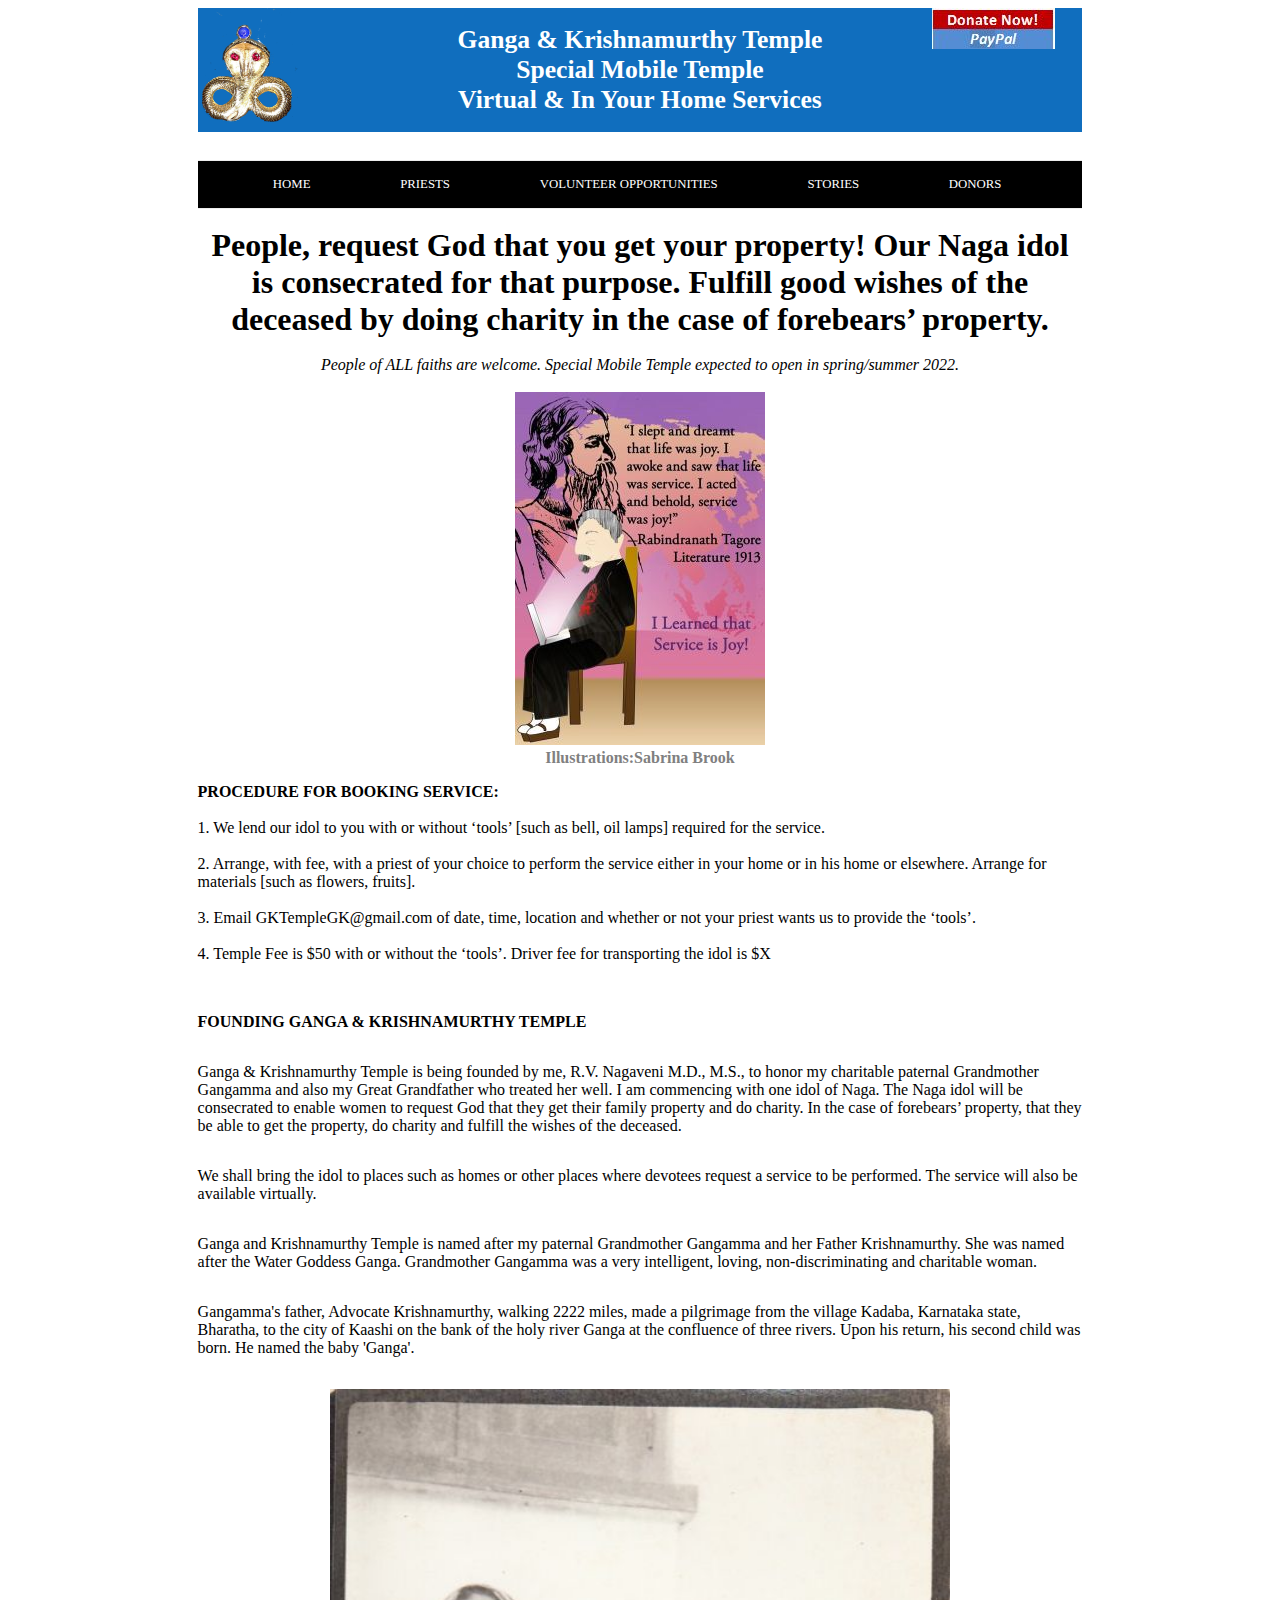
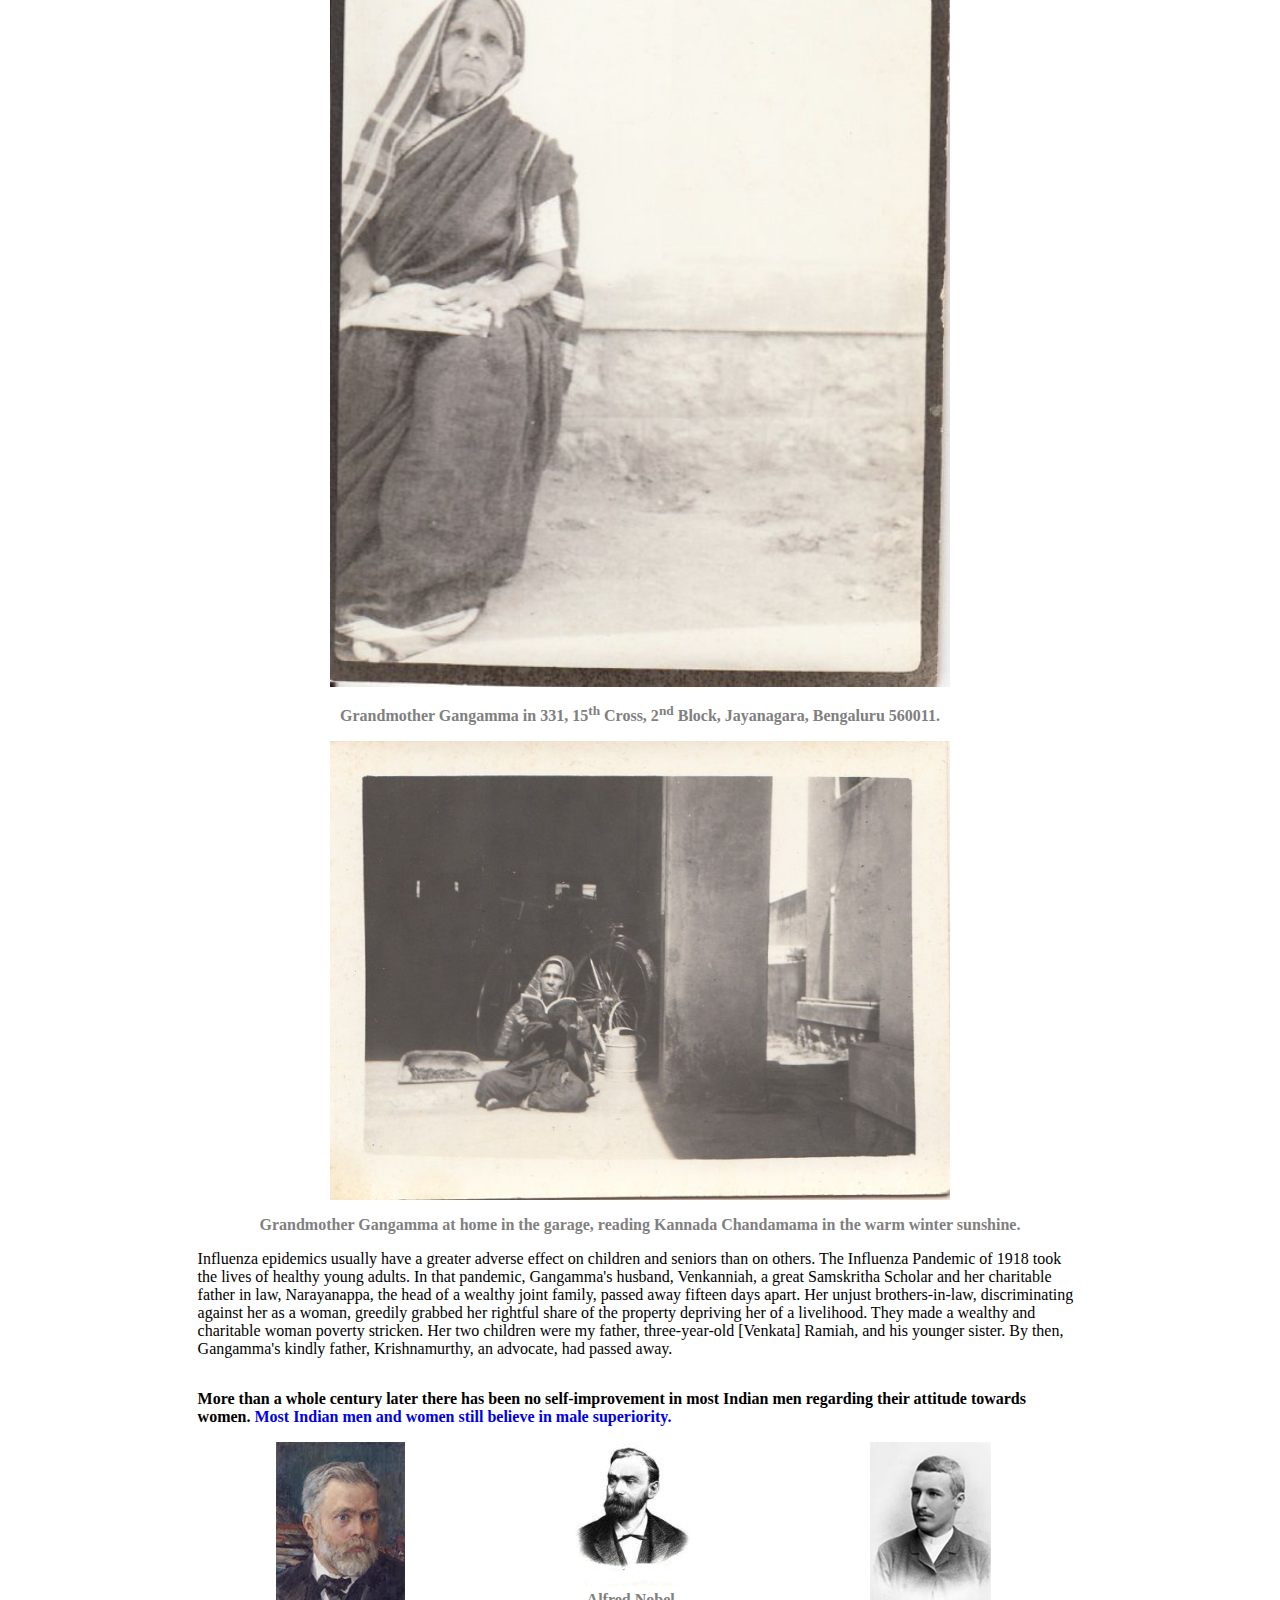
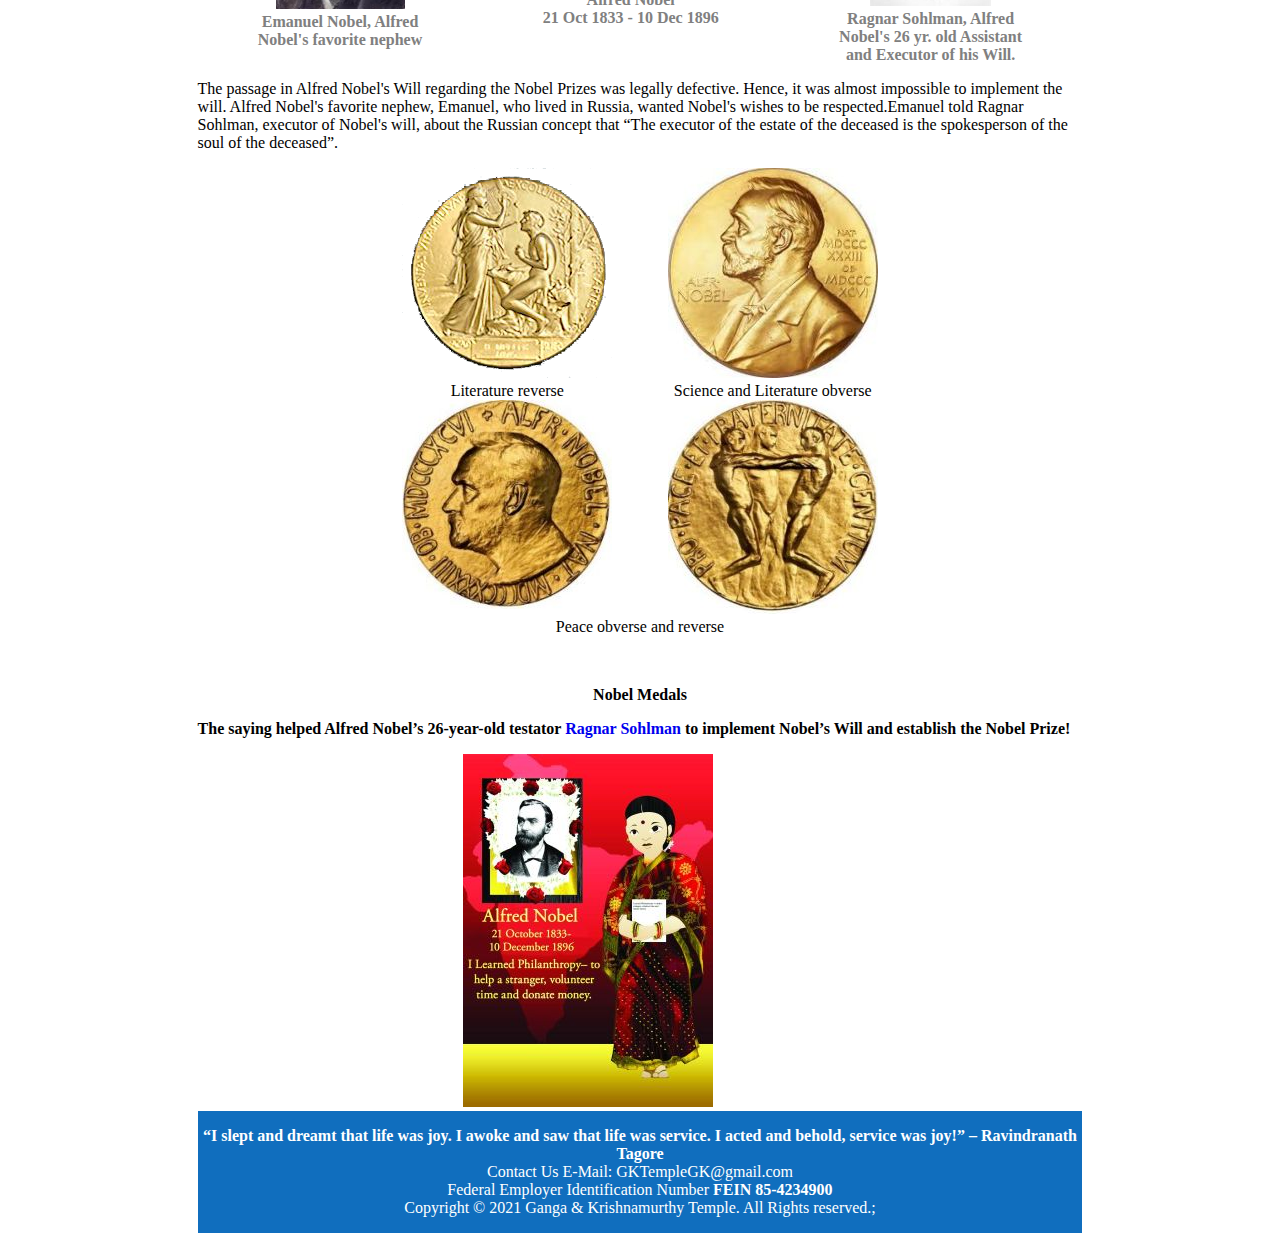
==== commit 4d331b4c: "changes to delete tax payment stmt" ====
--- a/index.html
+++ b/index.html
@@ -31,13 +31,7 @@
         </div>
         <div style="flex:1;text-align:center"><a href="https://www.paypal.com/donate?hosted_button_id=3CDS3PDWVNSJQ" target="_blank">
 	  <img src="donate.jpg"></a>
-            <p><b>Non-Profit Donation tax<br>
-	  deductible</b></div>
-	  
-	 
-
-		 
-		 }</style>
+		 </style>
     </header>
     <div class="container">
 
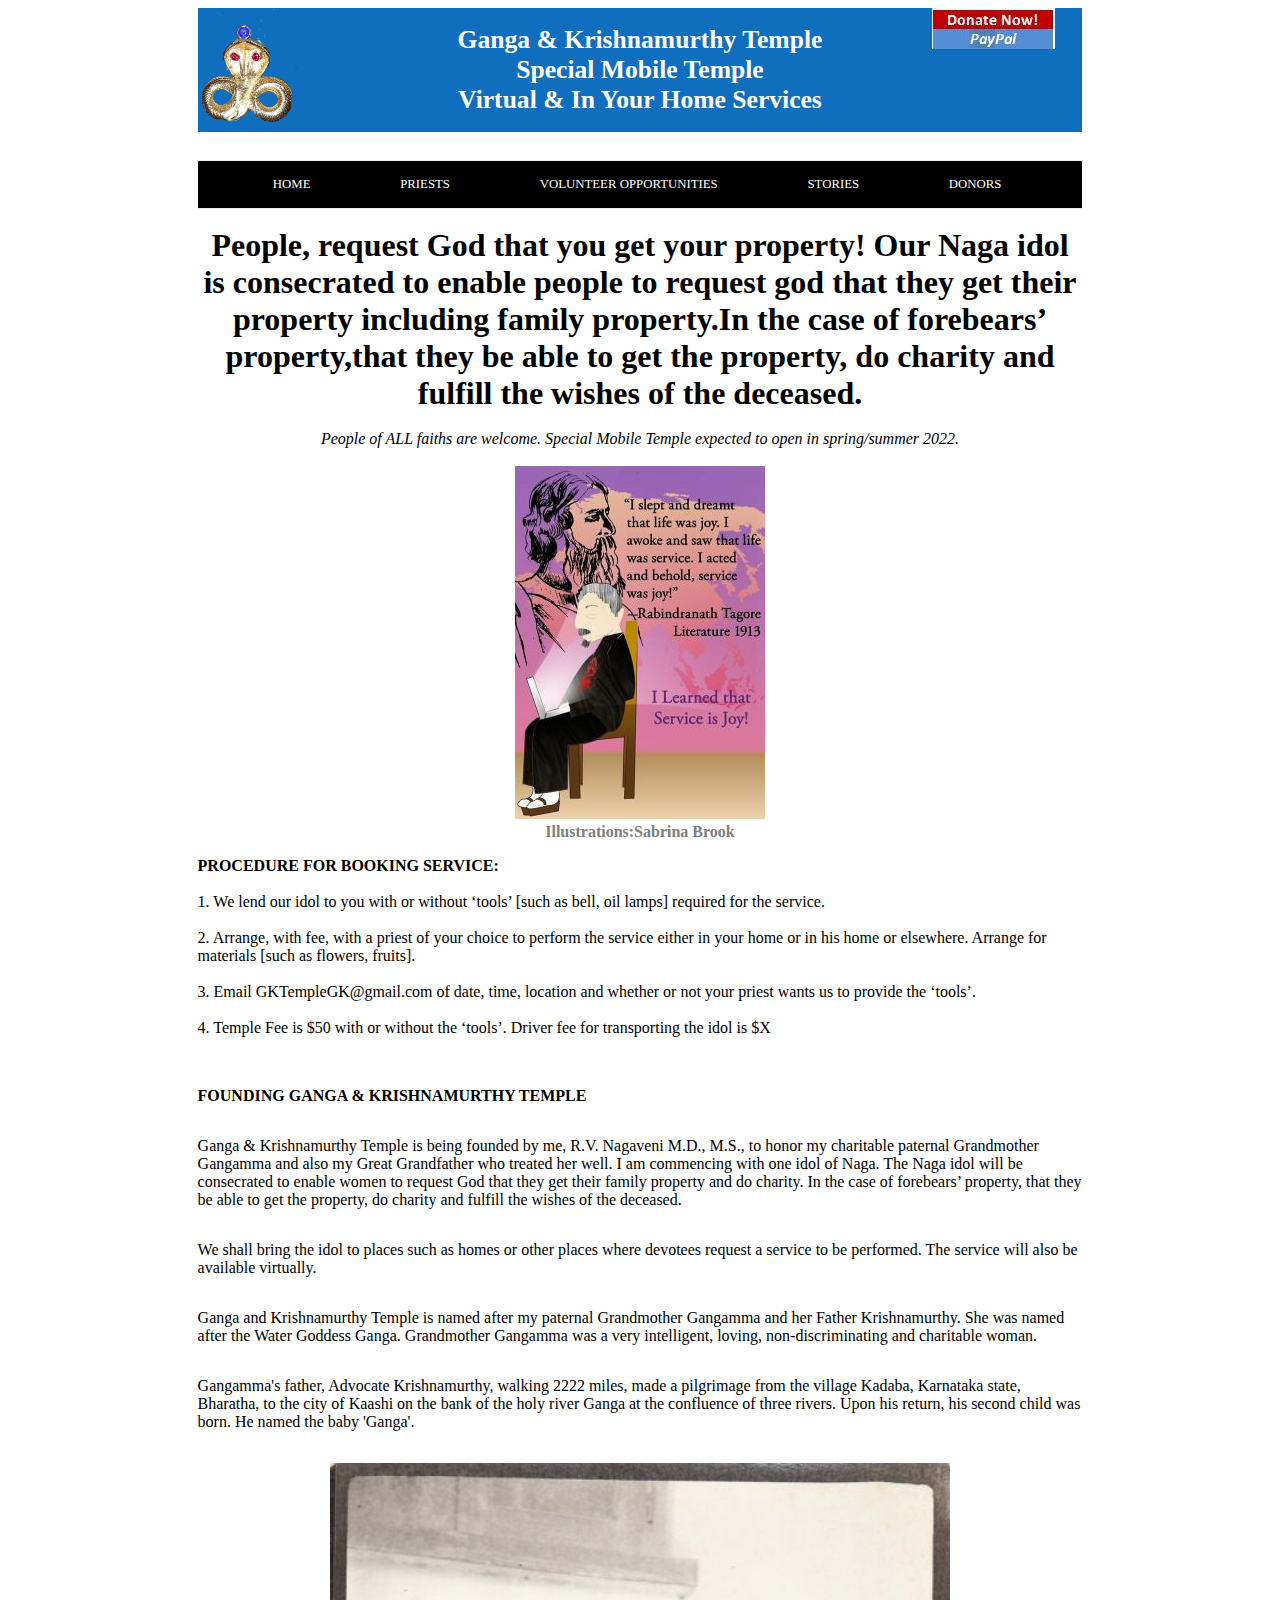
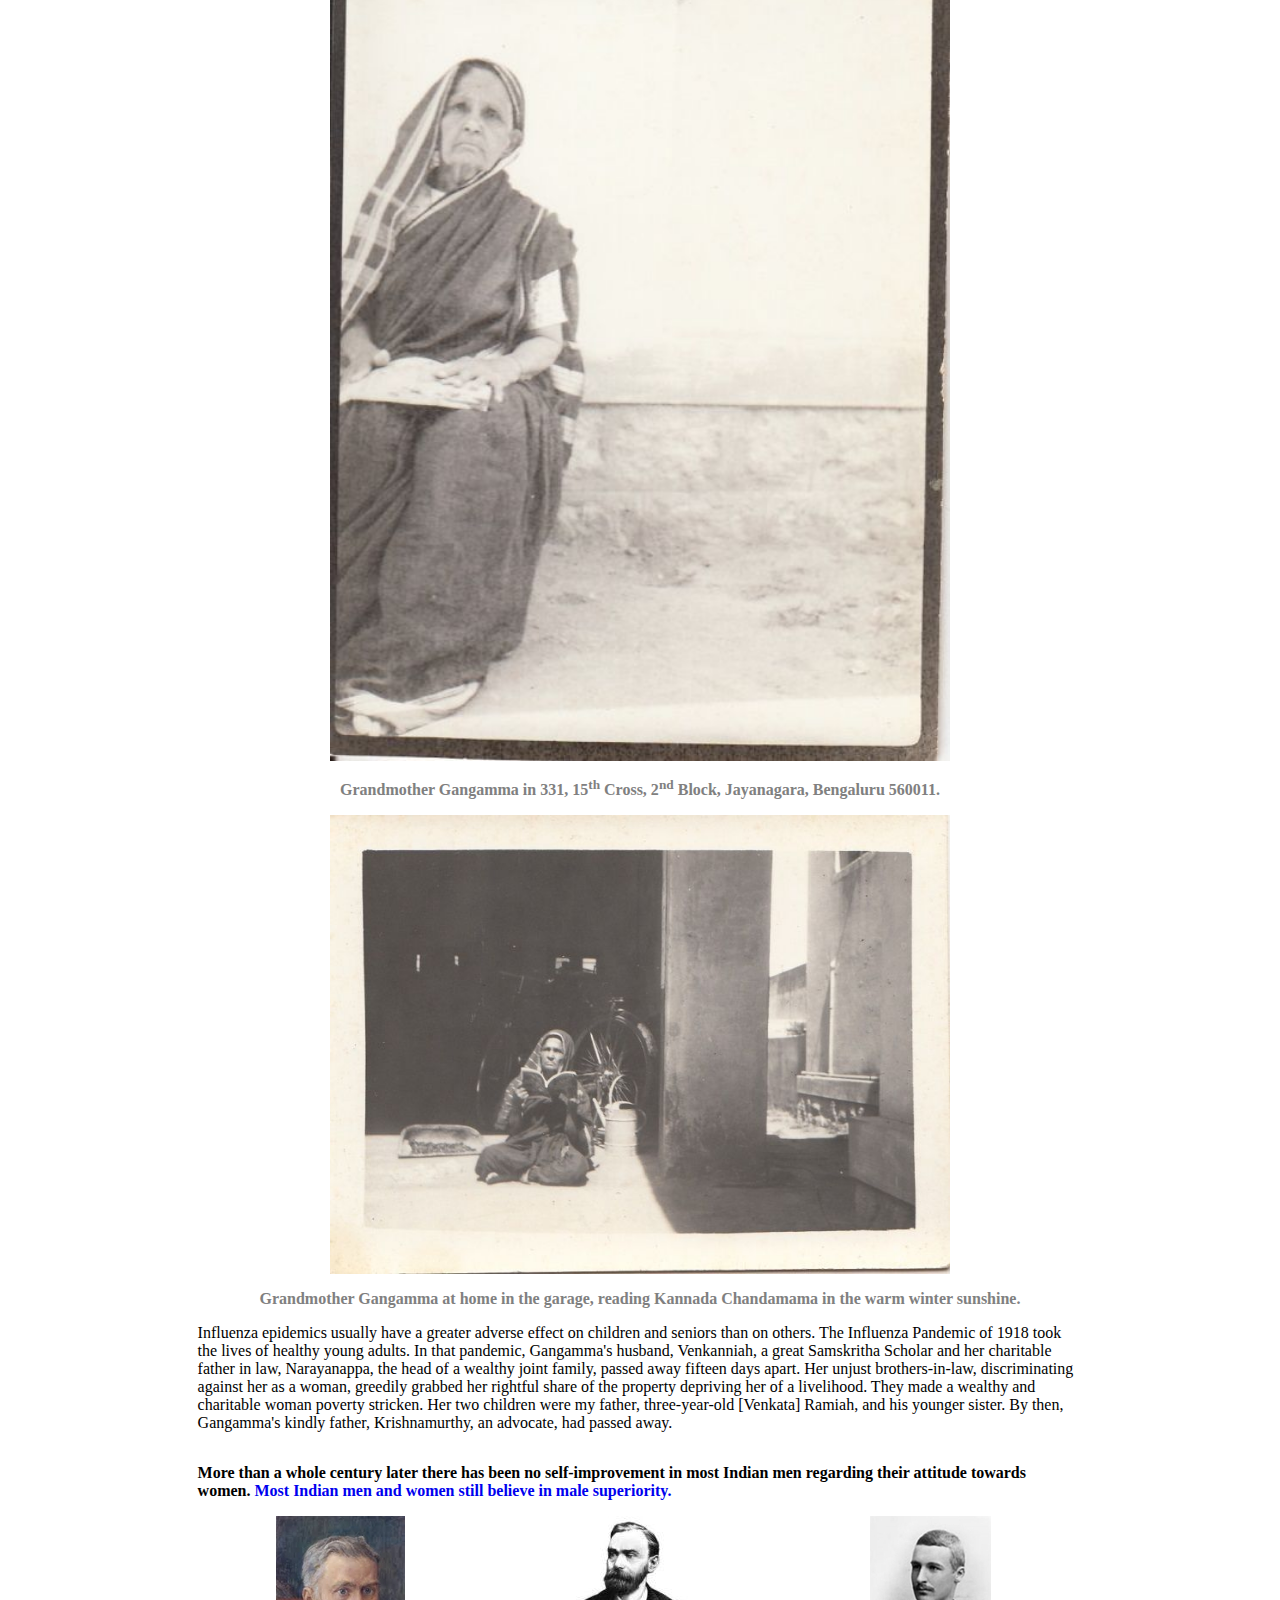
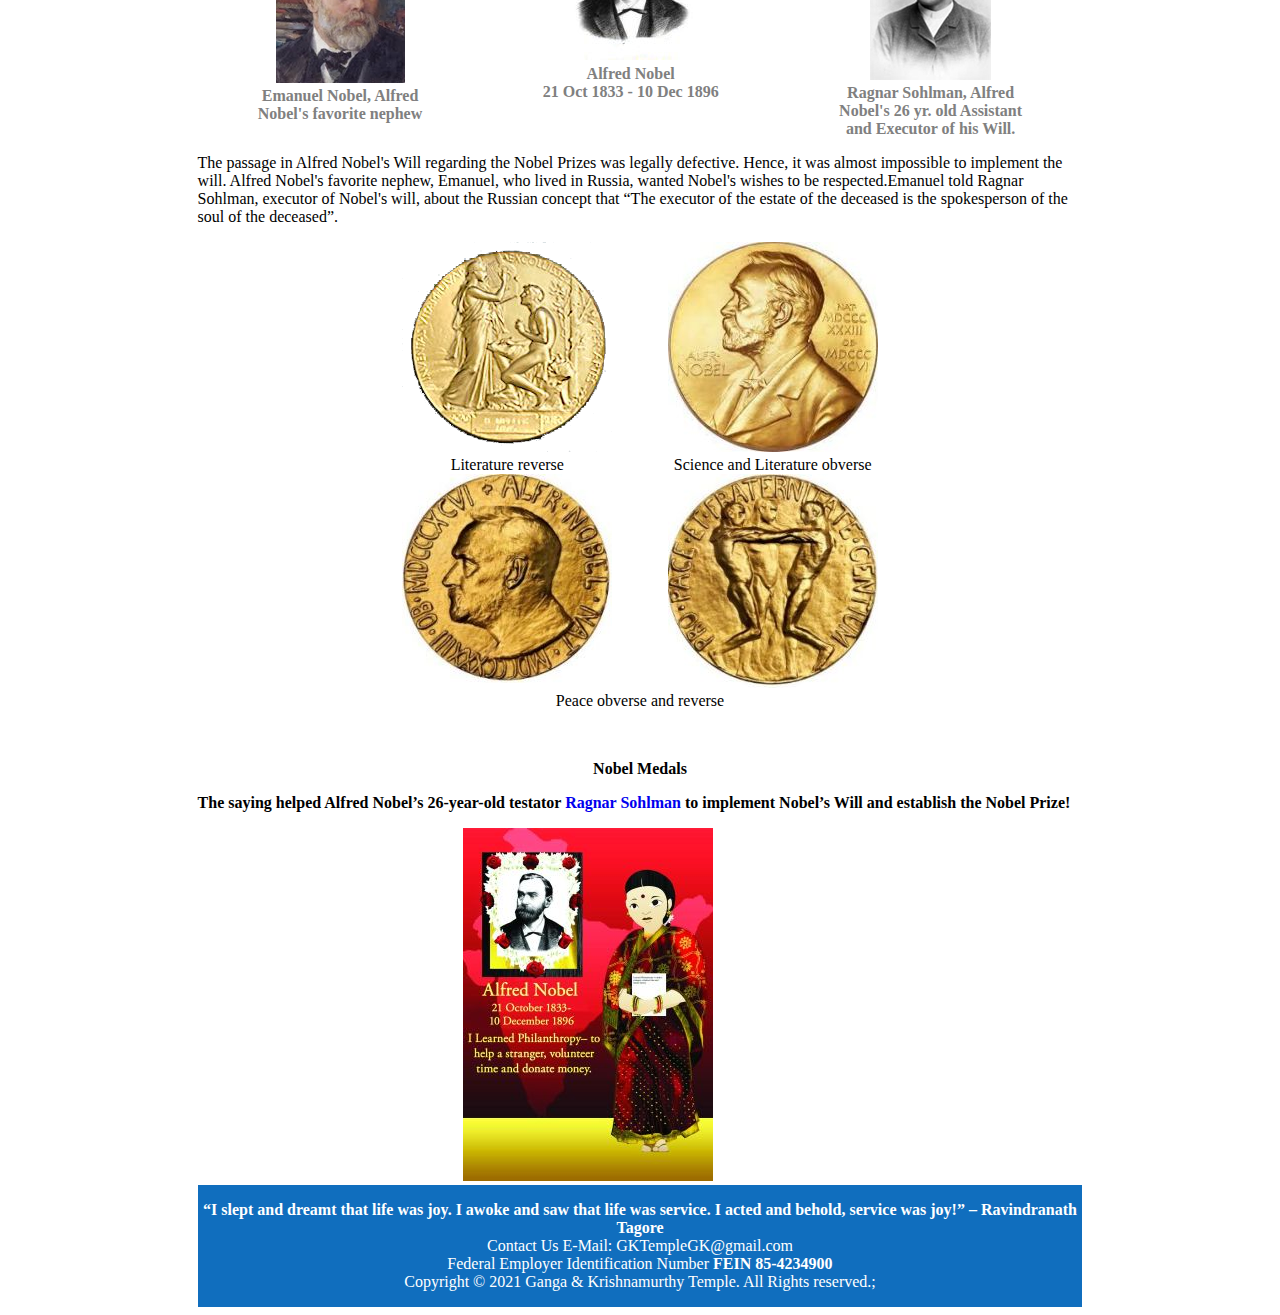
==== commit eac8a4bc: "third commit" ====
--- a/index.html
+++ b/index.html
@@ -30,7 +30,7 @@
             <h1>Ganga & Krishnamurthy Temple<br> Special Mobile Temple<br> Virtual & In Your Home Services</h1>
         </div>
         <div style="flex:1;text-align:center"><a href="https://www.paypal.com/donate?hosted_button_id=3CDS3PDWVNSJQ" target="_blank">
-	  <img src="donate.jpg"></a>
+	  <img src="donate.jpg"></a> 
 		 </style>
     </header>
     <div class="container">
@@ -47,7 +47,7 @@
 				
             </ul>
         </nav><br>
-        <h1 class="center">People, request God that you get your property! Our Naga idol is consecrated for that purpose. Fulfill good wishes of the deceased by doing charity in the case of forebears’ property.</h1><br>
+        <h1 class="center">People, request God that you get your property! Our Naga idol is consecrated to enable people to request god that they get their property including family property.In the case of forebears’ property,that they be able to get the property, do charity and fulfill the wishes of the deceased.</h1><br>
         <p class="center"><em>People of ALL faiths are welcome. Special Mobile Temple expected to open in spring/summer 2022.</em><br><br>
             <div style="width:40%;margin:0 auto">
                 <p class="center">
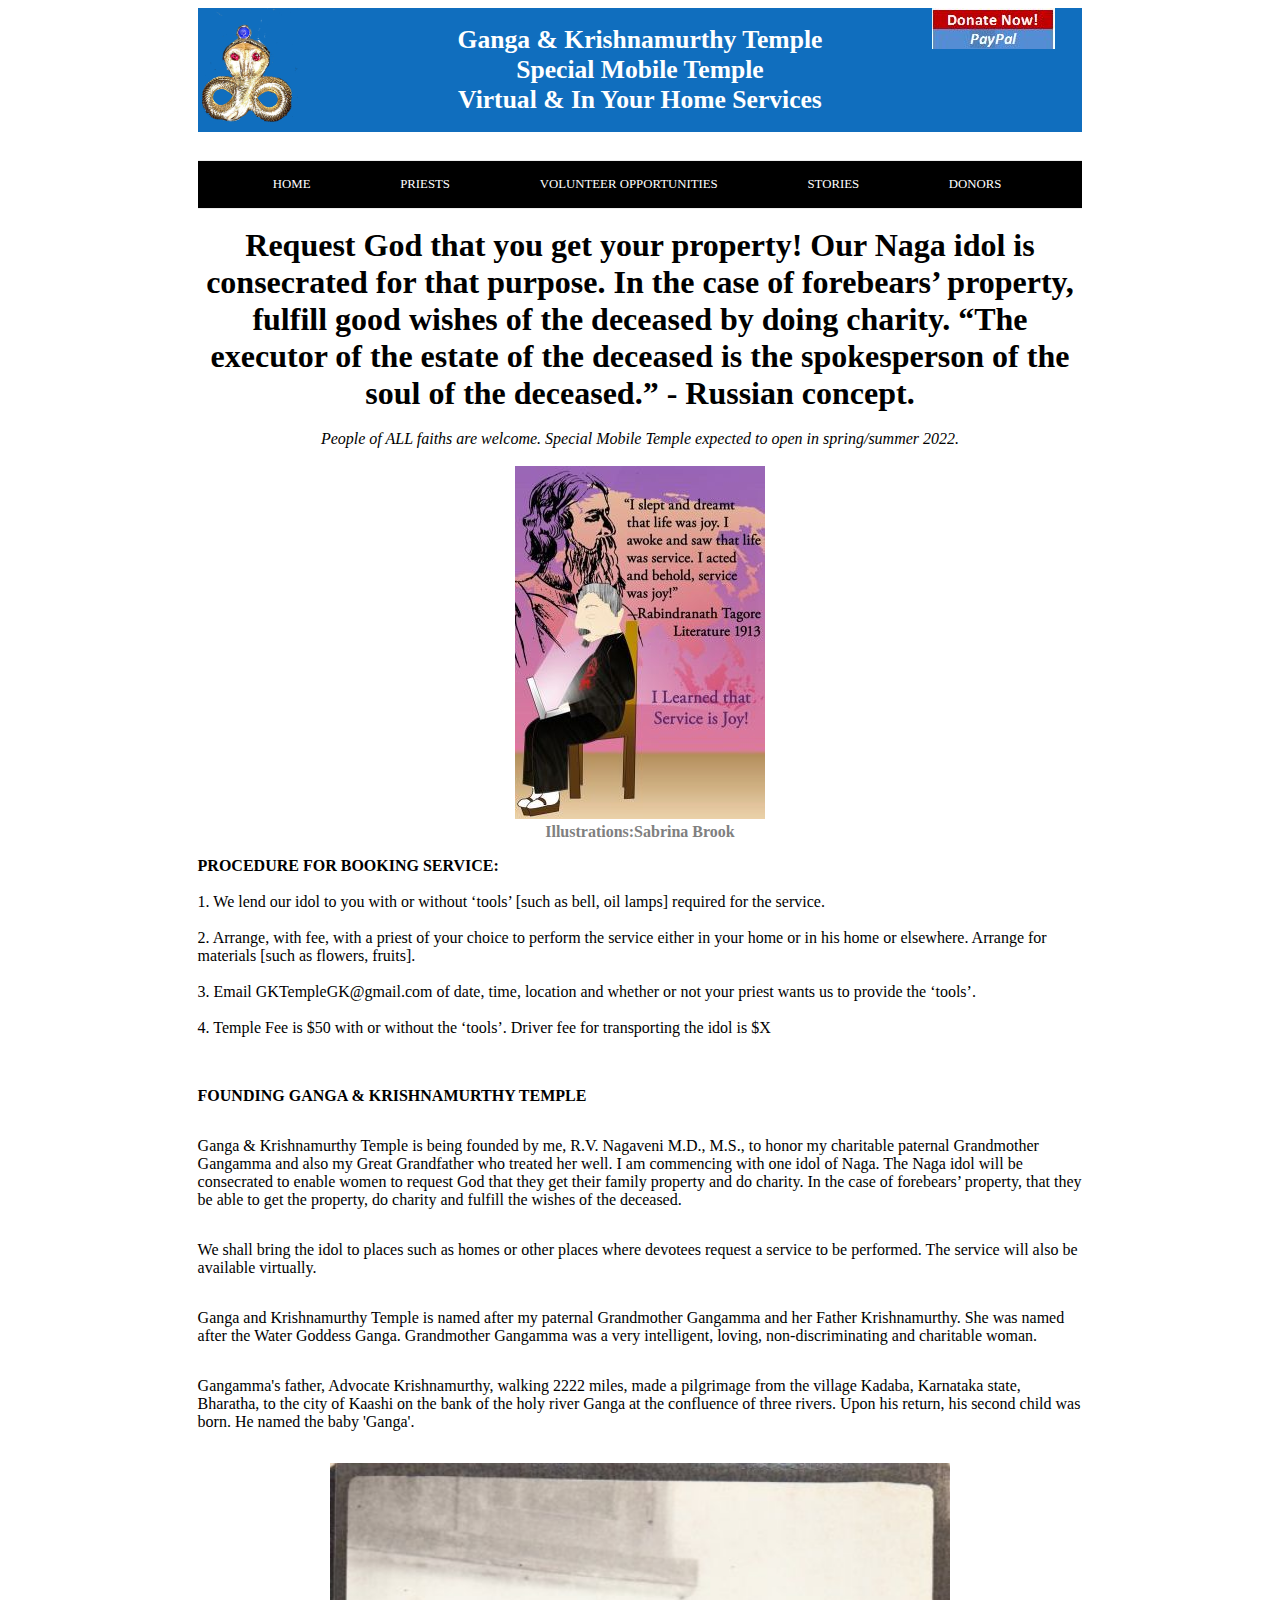
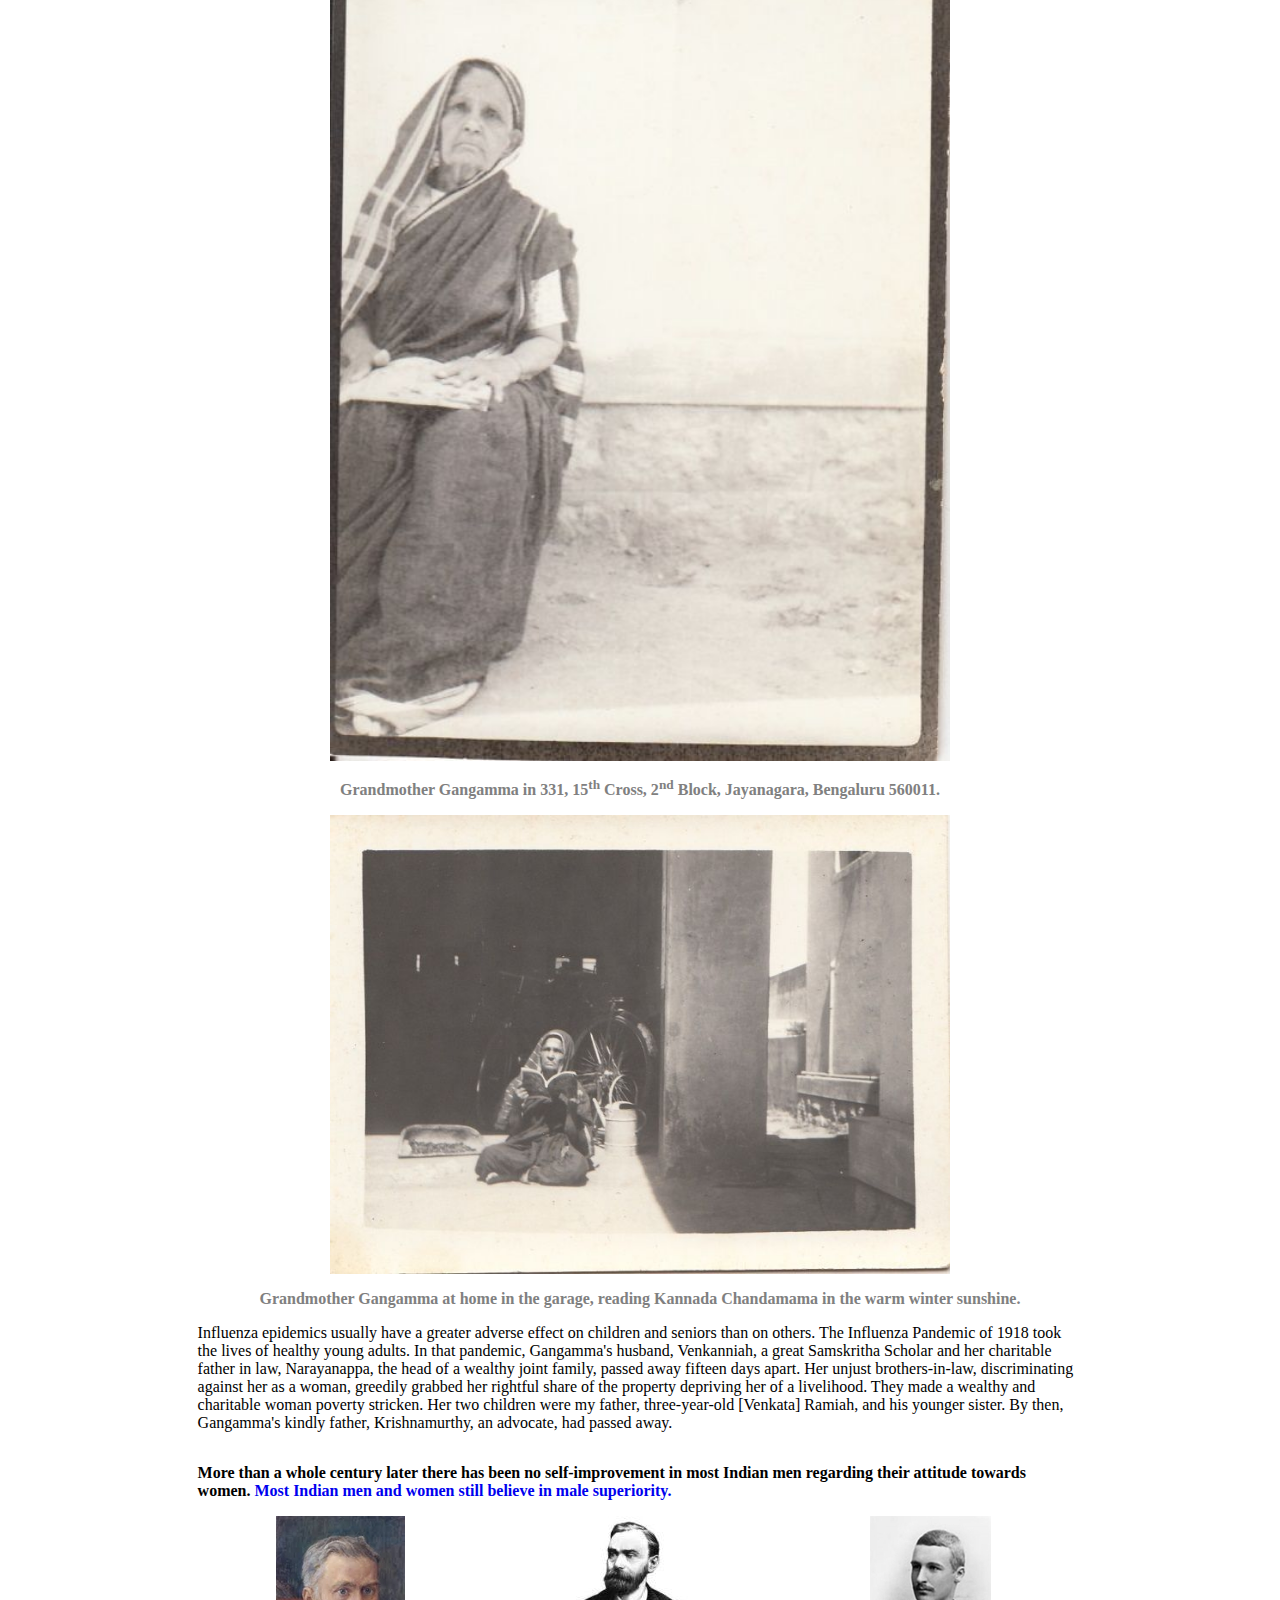
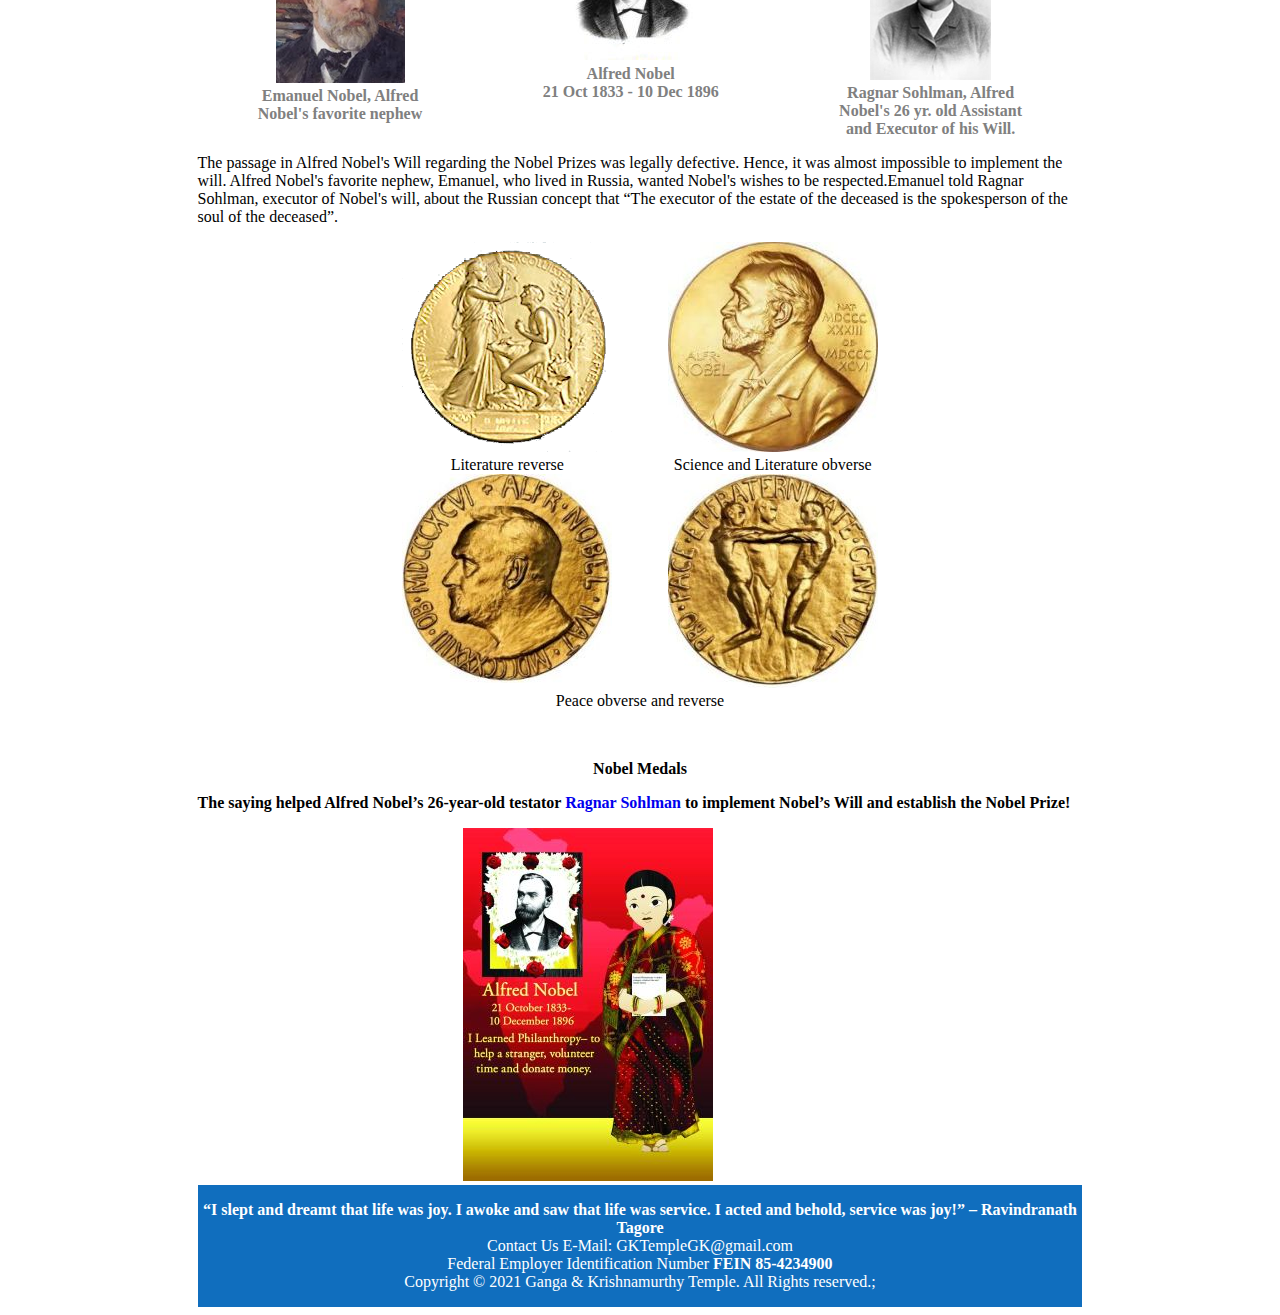
==== commit ff609961: "fourth commit" ====
--- a/index.html
+++ b/index.html
@@ -47,7 +47,7 @@
 				
             </ul>
         </nav><br>
-        <h1 class="center">People, request God that you get your property! Our Naga idol is consecrated to enable people to request god that they get their property including family property.In the case of forebears’ property,that they be able to get the property, do charity and fulfill the wishes of the deceased.</h1><br>
+        <h1 class="center"><b>Request God that you get your property! Our Naga idol is consecrated for that purpose. In the case of forebears’ property, fulfill good wishes of the deceased by doing charity. “The executor of the estate of the deceased is the spokesperson of the soul of the deceased.” - Russian concept. </b></h1><br>
         <p class="center"><em>People of ALL faiths are welcome. Special Mobile Temple expected to open in spring/summer 2022.</em><br><br>
             <div style="width:40%;margin:0 auto">
                 <p class="center">
